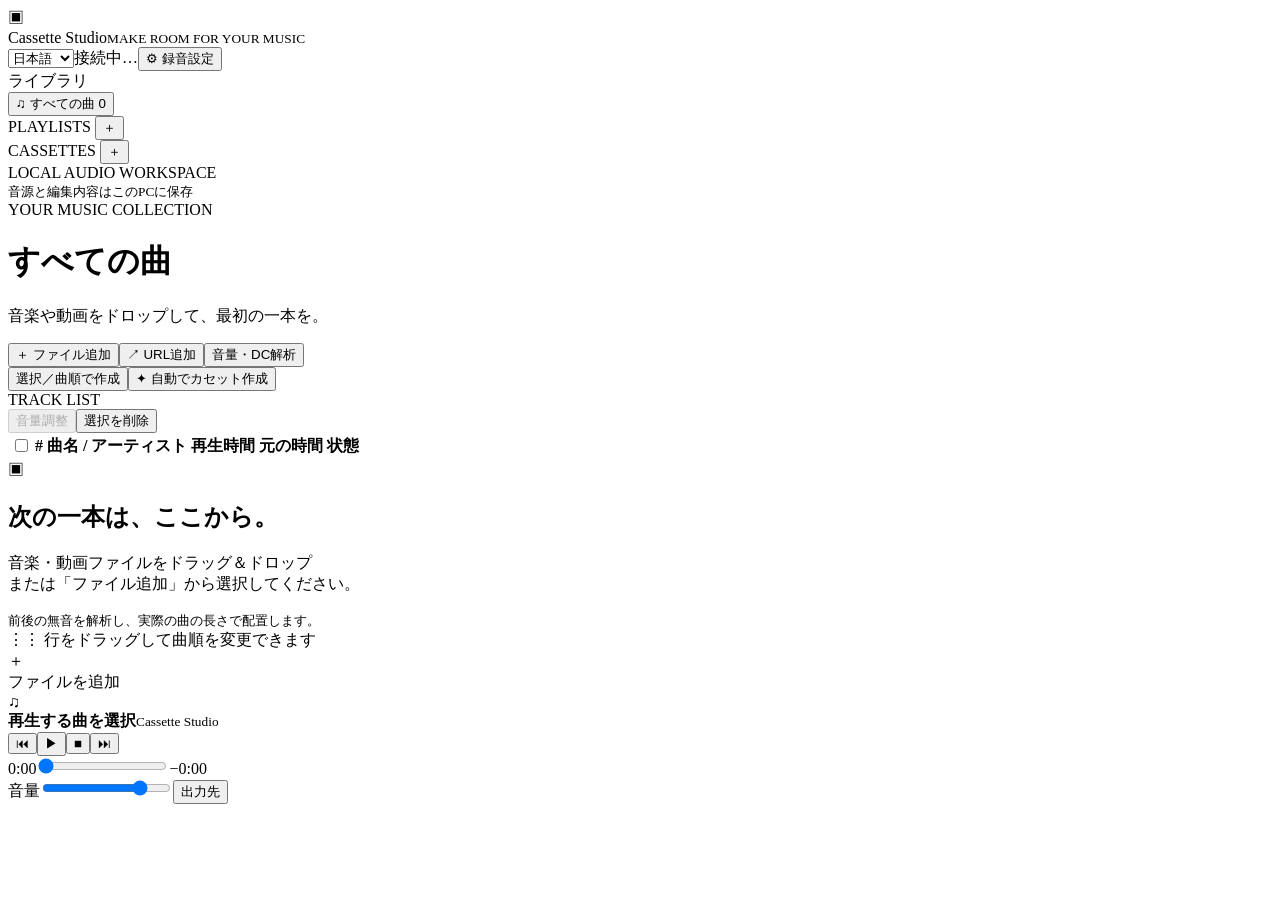
==== web/index.html @ 868dec22 "Add per-channel DC offset analysis and removal for v0.1.1" ====
<!doctype html>
<html lang="ja"><head><meta charset="utf-8"><meta name="viewport" content="width=device-width,initial-scale=1"><title>Cassette Studio</title><link rel="icon" type="image/png" href="/favicon.png"><link rel="stylesheet" href="/style.css"></head>
<body>
<header><div class="brand"><span class="brand-icon">▣</span><div>Cassette Studio<small>MAKE ROOM FOR YOUR MUSIC</small></div></div><div class="header-actions"><select id="language-select" aria-label="Language / 言語" data-i18n-aria-label="Language / 言語"><option value="ja">日本語</option><option value="en">English</option></select><span id="tool-status"><span data-i18n="接続中…">接続中…</span></span><button id="settings-btn"><span data-i18n="⚙ 録音設定">⚙ 録音設定</span></button></div></header>
<div class="workspace">
<aside><div class="aside-heading"><span><span data-i18n="ライブラリ">ライブラリ</span></span></div><button id="all-tracks" class="nav-all"><span data-i18n="♫ すべての曲 ">♫ すべての曲 </span><span id="track-count">0</span></button><div class="section-label">PLAYLISTS <button id="new-playlist" title="プレイリストを作成" data-i18n-title="プレイリストを作成">＋</button></div><div id="playlists"></div><div class="section-label">CASSETTES <button id="new-cassette" title="空のカセットを作成" data-i18n-title="空のカセットを作成">＋</button></div><div id="cassettes"></div><div class="aside-foot"><span class="status-dot"></span> LOCAL AUDIO WORKSPACE<br><small><span data-i18n="音源と編集内容はこのPCに保存">音源と編集内容はこのPCに保存</span></small></div></aside>
<main id="drop-zone"><div class="page-heading"><div><div class="eyebrow" id="collection-type">YOUR MUSIC COLLECTION</div><h1 id="collection-name"><span data-i18n="すべての曲">すべての曲</span></h1><p id="collection-summary"><span data-i18n="音楽や動画をドロップして、最初の一本を。">音楽や動画をドロップして、最初の一本を。</span></p></div><div class="heading-buttons"><button id="rename-btn" hidden><span data-i18n="名前変更">名前変更</span></button><button id="delete-collection" hidden class="danger-text"><span data-i18n="削除">削除</span></button></div></div>
<div class="toolbar"><div><button id="import-btn" class="primary"><span data-i18n="＋ ファイル追加">＋ ファイル追加</span></button><button id="url-btn"><span data-i18n="↗ URL追加">↗ URL追加</span></button><button id="analyze-volume"><span data-i18n="音量・DC解析">音量・DC解析</span></button><button id="add-library" hidden><span data-i18n="ライブラリから追加">ライブラリから追加</span></button></div><div><button id="make-manual"><span data-i18n="選択／曲順で作成">選択／曲順で作成</span></button><button id="make-auto" class="dark"><span data-i18n="✦ 自動でカセット作成">✦ 自動でカセット作成</span></button></div></div>
<input id="file-input" type="file" multiple accept="audio/*,video/*,.flac,.mkv,.aiff,.opus,.ogg,.m4a,.webm" hidden>
<div id="cassette-overview" hidden></div>
<div class="list-heading"><div id="side-tabs" hidden><button data-side="0" class="active">SIDE A</button><button data-side="1">SIDE B</button></div><span id="list-label">TRACK LIST</span><div class="edit-actions"><span id="selection-count"></span><button id="adjust-volume" disabled><span data-i18n="音量調整">音量調整</span></button><button id="edit-entry" hidden><span data-i18n="再生範囲・フェード">再生範囲・フェード</span></button><button id="move-side" hidden><span data-i18n="反対面へ移動">反対面へ移動</span></button><button id="remove-selected"><span data-i18n="選択を削除">選択を削除</span></button></div></div>
<div class="table-wrap"><table><thead><tr><th class="check"><input id="select-all" type="checkbox" aria-label="すべて選択" data-i18n-aria-label="すべて選択"></th><th class="number">#</th><th><span data-i18n="曲名 / アーティスト">曲名 / アーティスト</span></th><th><span data-i18n="再生時間">再生時間</span></th><th><span data-i18n="元の時間">元の時間</span></th><th><span data-i18n="状態">状態</span></th></tr></thead><tbody id="tracks"></tbody></table><div id="empty-state"><div class="drop-cassette">▣</div><h2><span data-i18n="次の一本は、ここから。">次の一本は、ここから。</span></h2><p><span data-i18n="音楽・動画ファイルをドラッグ＆ドロップ">音楽・動画ファイルをドラッグ＆ドロップ</span><br><span data-i18n="または「ファイル追加」から選択してください。">または「ファイル追加」から選択してください。</span></p><small><span data-i18n="前後の無音を解析し、実際の曲の長さで配置します。">前後の無音を解析し、実際の曲の長さで配置します。</span></small></div></div>
<div class="bottom-actions"><span id="edit-help"><span data-i18n="⋮⋮ 行をドラッグして曲順を変更できます">⋮⋮ 行をドラッグして曲順を変更できます</span></span><div><button id="record-btn" hidden><span data-i18n="● デッキ録音用に準備">● デッキ録音用に準備</span></button><button id="export-btn" hidden class="primary"><span data-i18n="↓ A・B面を書き出す">↓ A・B面を書き出す</span></button></div></div><div id="downloads"></div>
<div id="drop-overlay">＋<br><span><span data-i18n="ファイルを追加">ファイルを追加</span></span></div>
</main></div>
<footer class="player"><div class="now-playing"><div class="mini-art">♫</div><div><strong id="playing-title"><span data-i18n="再生する曲を選択">再生する曲を選択</span></strong><small id="playing-detail">Cassette Studio</small></div></div><div class="transport"><div class="transport-buttons"><button id="prev-btn" title="前の曲" data-i18n-title="前の曲">⏮</button><button id="play-btn" class="play" title="再生 / 一時停止" data-i18n-title="再生 / 一時停止">▶</button><button id="stop-btn" title="停止" data-i18n-title="停止">■</button><button id="next-btn" title="次の曲" data-i18n-title="次の曲">⏭</button></div><div class="seek-row"><span id="elapsed">0:00</span><input id="seek" type="range" min="0" max="1000" value="0" aria-label="再生位置" data-i18n-aria-label="再生位置"><span id="remaining">−0:00</span></div></div><div class="volume"><span><span data-i18n="音量">音量</span></span><input id="volume" type="range" min="0" max="1" step="0.01" value="0.8" aria-label="音量" data-i18n-aria-label="音量"><button id="output-btn" title="出力先を選択" data-i18n-title="出力先を選択"><span data-i18n="出力先">出力先</span></button></div></footer>
<audio id="audio" preload="metadata"></audio>
<dialog id="settings-dialog"><form method="dialog"><div class="dialog-heading"><h2><span data-i18n="カセットと録音の設定">カセットと録音の設定</span></h2><button value="cancel" formnovalidate class="icon-btn">✕</button></div><div class="settings-grid"><label><span data-i18n="テープの長さ">テープの長さ</span><select id="tape-preset"><option value="46" data-i18n="C46 · 片面23分">C46 · 片面23分</option><option value="60" selected data-i18n="C60 · 片面30分">C60 · 片面30分</option><option value="74" data-i18n="C74 · 片面37分">C74 · 片面37分</option><option value="80" data-i18n="C80 · 片面40分">C80 · 片面40分</option><option value="90" data-i18n="C90 · 片面45分">C90 · 片面45分</option><option value="120" data-i18n="C120 · 片面60分">C120 · 片面60分</option><option value="custom" data-i18n="カスタム">カスタム</option></select></label><label><span data-i18n="片面の長さ（分）">片面の長さ（分）</span><input id="side-minutes" type="number" min="0.016667" max="120" step="any" value="30"></label><label><span data-i18n="長さの補正（片面あたり・秒）">長さの補正（片面あたり・秒）</span><input id="length-correction" type="number" min="-3600" max="3600" step="0.5" value="0"><small data-i18n="各カセットに保存。＋で延長、−で短縮し、A/B両面に適用します。">各カセットに保存。＋で延長、−で短縮し、A/B両面に適用します。</small></label><label><span data-i18n="曲間の無音（秒）">曲間の無音（秒）</span><input id="gap" type="number" min="0" max="60" step="0.5" value="2"></label><label><span data-i18n="余白に曲を足す基準（秒）">余白に曲を足す基準（秒）</span><input id="fill-threshold" type="number" min="0" max="7200" value="30"></label><label><span data-i18n="フェードイン／アウト（秒）">フェードイン／アウト（秒）</span><input id="fade" type="number" min="0.5" max="60" step="0.5" value="5"></label><label><span data-i18n="A面からB面への引き継ぎ">A面からB面への引き継ぎ</span><select id="continuation"><option value="restart" data-i18n="曲の最初から再生">曲の最初から再生</option><option value="resume" data-i18n="途中からフェードイン">途中からフェードイン</option></select></label><label><span data-i18n="途中再生時の巻き戻し（秒）">途中再生時の巻き戻し（秒）</span><input id="rewind" type="number" min="0" max="60" step="0.5" value="3"></label><label><span data-i18n="無音とみなす音量（dB）">無音とみなす音量（dB）</span><input id="silence-db" type="number" min="-100" max="-10" value="-50"></label><label><span data-i18n="DCオフセット除去">DCオフセット除去</span><select id="remove-dc"><option value="false" data-i18n="OFF（DC補正なし）">OFF（DC補正なし）</option><option value="true" data-i18n="ON（左右別に補正）">ON（左右別に補正）</option></select><small data-i18n="波形の中心ずれを補正します。元ファイルは変更しません。">波形の中心ずれを補正します。元ファイルは変更しません。</small></label><label><span data-i18n="音量統一">音量統一</span><select id="normalize"><option value="false" data-i18n="OFF（手動補正のみ）">OFF（手動補正のみ）</option><option value="true" data-i18n="ON（ラウドネス正規化）">ON（ラウドネス正規化）</option></select></label><label><span data-i18n="目標音量（LUFS）">目標音量（LUFS）</span><input id="target-lufs" type="number" min="-36" max="-8" step="0.1" value="-18"></label><label><span data-i18n="ピーク上限（dBTP）">ピーク上限（dBTP）</span><input id="peak-db" type="number" min="-12" max="-0.1" step="0.1" value="-1"></label><label><span data-i18n="無音の最小継続時間（秒）">無音の最小継続時間（秒）</span><input id="silence-min" type="number" min="0.01" max="10" step="0.01" value="0.2"></label></div><p class="hint"><span data-i18n="音量統一は曲の強弱を保つ一定補正です。ピーク上限に達する曲は目標音量より小さくなる場合があります。曲の途中の無音は保持します。無音設定は新規取り込みに適用。引き継ぎ方式の変更は、カセットを再作成すると反映されます。">音量統一は曲の強弱を保つ一定補正です。ピーク上限に達する曲は目標音量より小さくなる場合があります。曲の途中の無音は保持します。無音設定は新規取り込みに適用。引き継ぎ方式の変更は、カセットを再作成すると反映されます。</span></p><div class="dialog-actions"><button id="reanalyze-btn" type="button"><span data-i18n="既存の音源を再解析">既存の音源を再解析</span></button><button id="save-settings" value="save" class="primary"><span data-i18n="設定を適用">設定を適用</span></button></div></form></dialog>
<dialog id="url-dialog"><form id="url-form"><div class="dialog-heading"><h2><span data-i18n="動画・音楽のURLから追加">動画・音楽のURLから追加</span></h2><button type="button" class="icon-btn" data-close="url-dialog">✕</button></div><label>URL<input id="url-input" type="url" placeholder="https://www.youtube.com/watch?v=…" required></label><p class="hint"><span data-i18n="yt-dlpが対応するサイトから、1件ずつ音声を取り込みます。取得できるコンテンツをご利用ください。サイトや動画によって取り込めない場合があります。">yt-dlpが対応するサイトから、1件ずつ音声を取り込みます。取得できるコンテンツをご利用ください。サイトや動画によって取り込めない場合があります。</span></p><div class="dialog-actions"><button type="submit" class="primary"><span data-i18n="音声を取り込む">音声を取り込む</span></button></div></form></dialog>
<dialog id="picker-dialog"><div class="dialog-heading"><h2><span data-i18n="ライブラリから追加">ライブラリから追加</span></h2><button class="icon-btn" data-close="picker-dialog">✕</button></div><div id="picker-list"></div><div class="dialog-actions"><button id="picker-add" class="primary"><span data-i18n="選択した曲を追加">選択した曲を追加</span></button></div></dialog>
<dialog id="entry-dialog"><form id="entry-form"><div class="dialog-heading"><h2><span data-i18n="再生範囲とフェード">再生範囲とフェード</span></h2><button type="button" class="icon-btn" data-close="entry-dialog">✕</button></div><p class="hint"><span data-i18n="開始位置は、前無音を除いた曲の先頭を0秒とします。">開始位置は、前無音を除いた曲の先頭を0秒とします。</span></p><div class="settings-grid"><label><span data-i18n="開始位置（秒）">開始位置（秒）</span><input id="entry-offset" type="number" min="0" step="any" required></label><label><span data-i18n="再生する長さ（秒）">再生する長さ（秒）</span><input id="entry-duration" type="number" min="0.01" step="any" required></label><label><span data-i18n="フェードイン（秒）">フェードイン（秒）</span><input id="entry-in" type="number" min="0" step="0.5" required></label><label><span data-i18n="フェードアウト（秒）">フェードアウト（秒）</span><input id="entry-out" type="number" min="0" step="0.5" required></label></div><div class="dialog-actions"><button type="submit" class="primary"><span data-i18n="適用">適用</span></button></div></form></dialog>
<dialog id="record-dialog"><div class="dialog-heading"><h2><span data-i18n="デッキ録音の準備">デッキ録音の準備</span></h2><button class="icon-btn" data-close="record-dialog">✕</button></div><p><span data-i18n="PCの音声出力をデッキの録音入力に接続し、録音レベルを調整してください。">PCの音声出力をデッキの録音入力に接続し、録音レベルを調整してください。</span></p><p id="record-detail"></p><p class="hint"><span data-i18n="デッキで録音を開始してから下のボタンを押すと、5秒後に再生します。片面の終了で停止します。">デッキで録音を開始してから下のボタンを押すと、5秒後に再生します。片面の終了で停止します。</span></p><div class="dialog-actions"><button id="record-start" class="primary"><span data-i18n="5秒後に再生開始">5秒後に再生開始</span></button></div></dialog>
<dialog id="gain-dialog"><form id="gain-form"><div class="dialog-heading"><h2><span data-i18n="曲の音量を調整">曲の音量を調整</span></h2><button type="button" class="icon-btn" data-close="gain-dialog">✕</button></div><p id="gain-title"></p><p id="gain-measurement" class="hint"></p><p id="gain-dc-measurement" class="hint"></p><label><span data-i18n="手動補正（dB）">手動補正（dB）</span><input id="manual-gain" type="number" min="-24" max="24" step="0.1" value="0" required></label><p class="hint"><span data-i18n="この音源を使用する全プレイリスト・カセットに適用します。音量統一がONの場合は自動補正に加算し、ピーク上限を超える増幅は抑えます。">この音源を使用する全プレイリスト・カセットに適用します。音量統一がONの場合は自動補正に加算し、ピーク上限を超える増幅は抑えます。</span></p><div class="dialog-actions"><button class="primary" type="submit"><span data-i18n="保存">保存</span></button></div></form></dialog><dialog id="batch-dialog"><div class="dialog-heading"><h2><span data-i18n="用意した空カセットへ自動配置">用意した空カセットへ自動配置</span></h2><button class="icon-btn" data-close="batch-dialog">✕</button></div><p id="batch-source"></p><p class="hint"><span data-i18n="各カセットに保存した録音時間・曲間・フェード設定で、下の一覧順に配置します。ほかのカセットの収録済み曲も除外し、同じ音源を複数のカセットに入れません。A面からB面への引き継ぎは継続として扱います。">各カセットに保存した録音時間・曲間・フェード設定で、下の一覧順に配置します。ほかのカセットの収録済み曲も除外し、同じ音源を複数のカセットに入れません。A面からB面への引き継ぎは継続として扱います。</span></p><div id="batch-targets"></div><div class="dialog-actions"><button id="batch-start" class="primary"><span data-i18n="選択したカセットへ配置">選択したカセットへ配置</span></button></div></dialog>
<div id="busy" hidden><div class="spinner"></div><span id="busy-label"></span></div><div id="toast" role="status" hidden></div>
<dialog id="name-dialog"><form method="dialog"><div class="dialog-heading"><h2 id="name-prompt"></h2><button value="cancel" formnovalidate class="icon-btn">✕</button></div><label><span data-i18n="名前">名前</span><input id="name-value" maxlength="100" required></label><div class="dialog-actions"><button value="cancel" formnovalidate><span data-i18n="キャンセル">キャンセル</span></button><button value="ok" class="primary">OK</button></div></form></dialog><dialog id="confirm-dialog"><form method="dialog"><p id="confirm-message"></p><div class="dialog-actions"><button value="cancel"><span data-i18n="キャンセル">キャンセル</span></button><button value="ok" class="primary">OK</button></div></form></dialog><script src="/i18n.js"></script><script src="/app.js"></script></body></html>
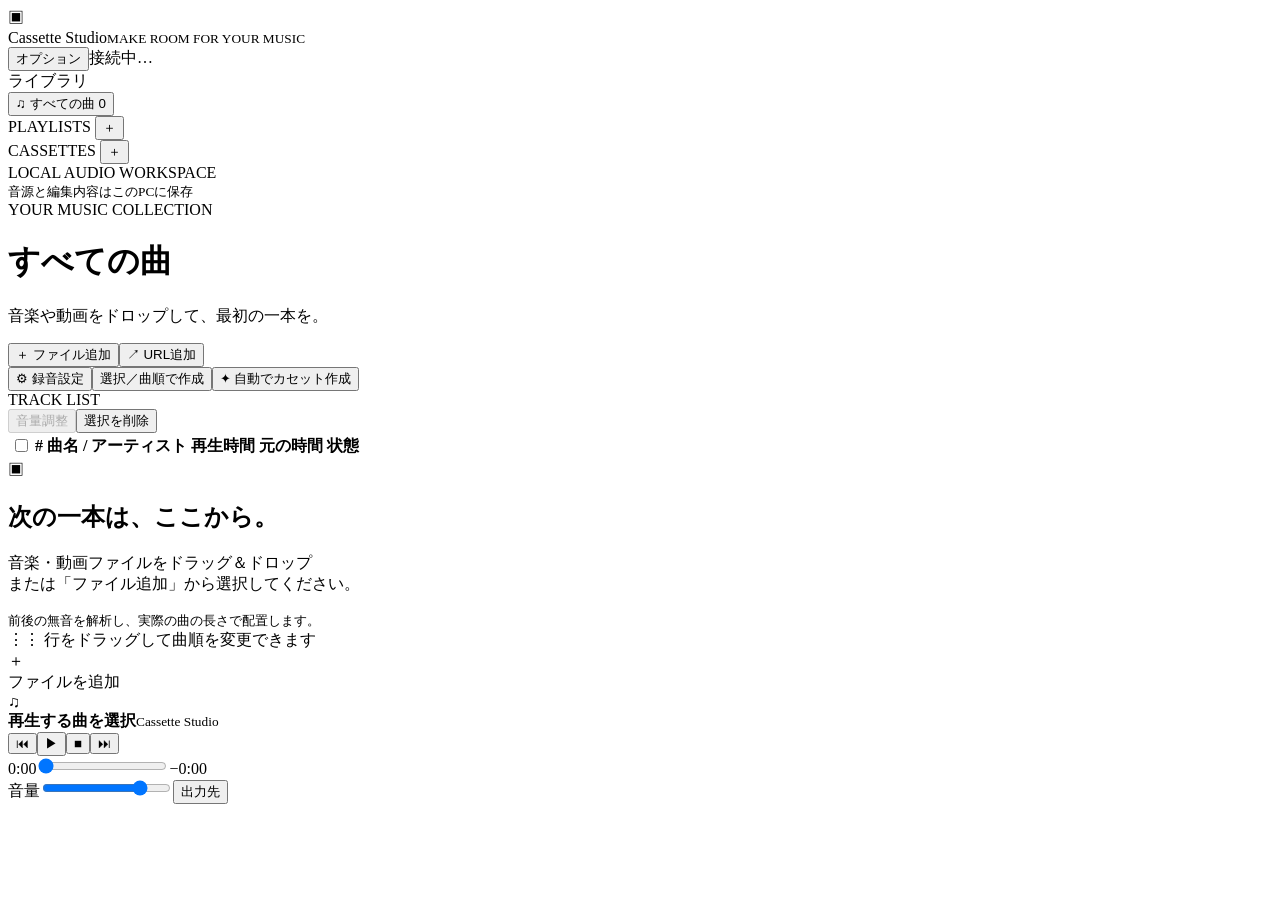
==== commit f1c6f8c7: "Add recording setup tools and auto fit with updated bilingual guides" ====
--- a/web/index.html
+++ b/web/index.html
@@ -1,11 +1,11 @@
 <!doctype html>
 <html lang="ja"><head><meta charset="utf-8"><meta name="viewport" content="width=device-width,initial-scale=1"><title>Cassette Studio</title><link rel="icon" type="image/png" href="/favicon.png"><link rel="stylesheet" href="/style.css"></head>
 <body>
-<header><div class="brand"><span class="brand-icon">▣</span><div>Cassette Studio<small>MAKE ROOM FOR YOUR MUSIC</small></div></div><div class="header-actions"><select id="language-select" aria-label="Language / 言語" data-i18n-aria-label="Language / 言語"><option value="ja">日本語</option><option value="en">English</option></select><span id="tool-status"><span data-i18n="接続中…">接続中…</span></span><button id="settings-btn"><span data-i18n="⚙ 録音設定">⚙ 録音設定</span></button></div></header>
+<header><div class="brand"><span class="brand-icon">▣</span><div>Cassette Studio<small>MAKE ROOM FOR YOUR MUSIC</small></div></div><div class="header-actions"><button id="options-btn" data-i18n="オプション">オプション</button><span id="tool-status"><span data-i18n="接続中…">接続中…</span></span></div></header>
 <div class="workspace">
 <aside><div class="aside-heading"><span><span data-i18n="ライブラリ">ライブラリ</span></span></div><button id="all-tracks" class="nav-all"><span data-i18n="♫ すべての曲 ">♫ すべての曲 </span><span id="track-count">0</span></button><div class="section-label">PLAYLISTS <button id="new-playlist" title="プレイリストを作成" data-i18n-title="プレイリストを作成">＋</button></div><div id="playlists"></div><div class="section-label">CASSETTES <button id="new-cassette" title="空のカセットを作成" data-i18n-title="空のカセットを作成">＋</button></div><div id="cassettes"></div><div class="aside-foot"><span class="status-dot"></span> LOCAL AUDIO WORKSPACE<br><small><span data-i18n="音源と編集内容はこのPCに保存">音源と編集内容はこのPCに保存</span></small></div></aside>
 <main id="drop-zone"><div class="page-heading"><div><div class="eyebrow" id="collection-type">YOUR MUSIC COLLECTION</div><h1 id="collection-name"><span data-i18n="すべての曲">すべての曲</span></h1><p id="collection-summary"><span data-i18n="音楽や動画をドロップして、最初の一本を。">音楽や動画をドロップして、最初の一本を。</span></p></div><div class="heading-buttons"><button id="rename-btn" hidden><span data-i18n="名前変更">名前変更</span></button><button id="delete-collection" hidden class="danger-text"><span data-i18n="削除">削除</span></button></div></div>
-<div class="toolbar"><div><button id="import-btn" class="primary"><span data-i18n="＋ ファイル追加">＋ ファイル追加</span></button><button id="url-btn"><span data-i18n="↗ URL追加">↗ URL追加</span></button><button id="analyze-volume"><span data-i18n="音量・DC解析">音量・DC解析</span></button><button id="add-library" hidden><span data-i18n="ライブラリから追加">ライブラリから追加</span></button></div><div><button id="make-manual"><span data-i18n="選択／曲順で作成">選択／曲順で作成</span></button><button id="make-auto" class="dark"><span data-i18n="✦ 自動でカセット作成">✦ 自動でカセット作成</span></button></div></div>
+<div class="toolbar"><div><button id="import-btn" class="primary"><span data-i18n="＋ ファイル追加">＋ ファイル追加</span></button><button id="url-btn"><span data-i18n="↗ URL追加">↗ URL追加</span></button><button id="add-library" hidden><span data-i18n="ライブラリから追加">ライブラリから追加</span></button></div><div><button id="settings-btn"><span data-i18n="⚙ 録音設定">⚙ 録音設定</span></button><button id="make-manual"><span data-i18n="選択／曲順で作成">選択／曲順で作成</span></button><button id="make-auto" class="dark"><span data-i18n="✦ 自動でカセット作成">✦ 自動でカセット作成</span></button></div></div>
 <input id="file-input" type="file" multiple accept="audio/*,video/*,.flac,.mkv,.aiff,.opus,.ogg,.m4a,.webm" hidden>
 <div id="cassette-overview" hidden></div>
 <div class="list-heading"><div id="side-tabs" hidden><button data-side="0" class="active">SIDE A</button><button data-side="1">SIDE B</button></div><span id="list-label">TRACK LIST</span><div class="edit-actions"><span id="selection-count"></span><button id="adjust-volume" disabled><span data-i18n="音量調整">音量調整</span></button><button id="edit-entry" hidden><span data-i18n="再生範囲・フェード">再生範囲・フェード</span></button><button id="move-side" hidden><span data-i18n="反対面へ移動">反対面へ移動</span></button><button id="remove-selected"><span data-i18n="選択を削除">選択を削除</span></button></div></div>
@@ -15,11 +15,13 @@
 </main></div>
 <footer class="player"><div class="now-playing"><div class="mini-art">♫</div><div><strong id="playing-title"><span data-i18n="再生する曲を選択">再生する曲を選択</span></strong><small id="playing-detail">Cassette Studio</small></div></div><div class="transport"><div class="transport-buttons"><button id="prev-btn" title="前の曲" data-i18n-title="前の曲">⏮</button><button id="play-btn" class="play" title="再生 / 一時停止" data-i18n-title="再生 / 一時停止">▶</button><button id="stop-btn" title="停止" data-i18n-title="停止">■</button><button id="next-btn" title="次の曲" data-i18n-title="次の曲">⏭</button></div><div class="seek-row"><span id="elapsed">0:00</span><input id="seek" type="range" min="0" max="1000" value="0" aria-label="再生位置" data-i18n-aria-label="再生位置"><span id="remaining">−0:00</span></div></div><div class="volume"><span><span data-i18n="音量">音量</span></span><input id="volume" type="range" min="0" max="1" step="0.01" value="0.8" aria-label="音量" data-i18n-aria-label="音量"><button id="output-btn" title="出力先を選択" data-i18n-title="出力先を選択"><span data-i18n="出力先">出力先</span></button></div></footer>
 <audio id="audio" preload="metadata"></audio>
-<dialog id="settings-dialog"><form method="dialog"><div class="dialog-heading"><h2><span data-i18n="カセットと録音の設定">カセットと録音の設定</span></h2><button value="cancel" formnovalidate class="icon-btn">✕</button></div><div class="settings-grid"><label><span data-i18n="テープの長さ">テープの長さ</span><select id="tape-preset"><option value="46" data-i18n="C46 · 片面23分">C46 · 片面23分</option><option value="60" selected data-i18n="C60 · 片面30分">C60 · 片面30分</option><option value="74" data-i18n="C74 · 片面37分">C74 · 片面37分</option><option value="80" data-i18n="C80 · 片面40分">C80 · 片面40分</option><option value="90" data-i18n="C90 · 片面45分">C90 · 片面45分</option><option value="120" data-i18n="C120 · 片面60分">C120 · 片面60分</option><option value="custom" data-i18n="カスタム">カスタム</option></select></label><label><span data-i18n="片面の長さ（分）">片面の長さ（分）</span><input id="side-minutes" type="number" min="0.016667" max="120" step="any" value="30"></label><label><span data-i18n="長さの補正（片面あたり・秒）">長さの補正（片面あたり・秒）</span><input id="length-correction" type="number" min="-3600" max="3600" step="0.5" value="0"><small data-i18n="各カセットに保存。＋で延長、−で短縮し、A/B両面に適用します。">各カセットに保存。＋で延長、−で短縮し、A/B両面に適用します。</small></label><label><span data-i18n="曲間の無音（秒）">曲間の無音（秒）</span><input id="gap" type="number" min="0" max="60" step="0.5" value="2"></label><label><span data-i18n="余白に曲を足す基準（秒）">余白に曲を足す基準（秒）</span><input id="fill-threshold" type="number" min="0" max="7200" value="30"></label><label><span data-i18n="フェードイン／アウト（秒）">フェードイン／アウト（秒）</span><input id="fade" type="number" min="0.5" max="60" step="0.5" value="5"></label><label><span data-i18n="A面からB面への引き継ぎ">A面からB面への引き継ぎ</span><select id="continuation"><option value="restart" data-i18n="曲の最初から再生">曲の最初から再生</option><option value="resume" data-i18n="途中からフェードイン">途中からフェードイン</option></select></label><label><span data-i18n="途中再生時の巻き戻し（秒）">途中再生時の巻き戻し（秒）</span><input id="rewind" type="number" min="0" max="60" step="0.5" value="3"></label><label><span data-i18n="無音とみなす音量（dB）">無音とみなす音量（dB）</span><input id="silence-db" type="number" min="-100" max="-10" value="-50"></label><label><span data-i18n="DCオフセット除去">DCオフセット除去</span><select id="remove-dc"><option value="false" data-i18n="OFF（DC補正なし）">OFF（DC補正なし）</option><option value="true" data-i18n="ON（左右別に補正）">ON（左右別に補正）</option></select><small data-i18n="波形の中心ずれを補正します。元ファイルは変更しません。">波形の中心ずれを補正します。元ファイルは変更しません。</small></label><label><span data-i18n="音量統一">音量統一</span><select id="normalize"><option value="false" data-i18n="OFF（手動補正のみ）">OFF（手動補正のみ）</option><option value="true" data-i18n="ON（ラウドネス正規化）">ON（ラウドネス正規化）</option></select></label><label><span data-i18n="目標音量（LUFS）">目標音量（LUFS）</span><input id="target-lufs" type="number" min="-36" max="-8" step="0.1" value="-18"></label><label><span data-i18n="ピーク上限（dBTP）">ピーク上限（dBTP）</span><input id="peak-db" type="number" min="-12" max="-0.1" step="0.1" value="-1"></label><label><span data-i18n="無音の最小継続時間（秒）">無音の最小継続時間（秒）</span><input id="silence-min" type="number" min="0.01" max="10" step="0.01" value="0.2"></label></div><p class="hint"><span data-i18n="音量統一は曲の強弱を保つ一定補正です。ピーク上限に達する曲は目標音量より小さくなる場合があります。曲の途中の無音は保持します。無音設定は新規取り込みに適用。引き継ぎ方式の変更は、カセットを再作成すると反映されます。">音量統一は曲の強弱を保つ一定補正です。ピーク上限に達する曲は目標音量より小さくなる場合があります。曲の途中の無音は保持します。無音設定は新規取り込みに適用。引き継ぎ方式の変更は、カセットを再作成すると反映されます。</span></p><div class="dialog-actions"><button id="reanalyze-btn" type="button"><span data-i18n="既存の音源を再解析">既存の音源を再解析</span></button><button id="save-settings" value="save" class="primary"><span data-i18n="設定を適用">設定を適用</span></button></div></form></dialog>
+<dialog id="options-dialog"><div class="dialog-heading"><h2 data-i18n="オプション">オプション</h2><button class="icon-btn" data-close="options-dialog" aria-label="閉じる" data-i18n-aria-label="閉じる">✕</button></div><div class="option-row"><div><button id="tone-open"><span data-i18n="基準音">基準音</span></button></div><p data-i18n="デッキの録音レベルを合わせるための音を出します。">デッキの録音レベルを合わせるための音を出します。</p></div><div class="option-row"><div><button id="analyze-volume"><span data-i18n="音量・DC解析">音量・DC解析</span></button></div><p data-i18n="選択した曲を解析します。未選択なら表示中の曲が対象です。再生範囲は変わりません。">選択した曲を解析します。未選択なら表示中の曲が対象です。再生範囲は変わりません。</p></div><div class="option-row"><div><button id="reanalyze-btn" type="button"><span data-i18n="ライブラリ全曲の無音を再解析">ライブラリ全曲の無音を再解析</span></button></div><p data-i18n="現在の録音・取り込み設定で、全音源の前後の無音と再生範囲を更新します。曲入りのカセットがある場合は実行できません。">現在の録音・取り込み設定で、全音源の前後の無音と再生範囲を更新します。曲入りのカセットがある場合は実行できません。</p></div><div class="option-row"><div><select id="language-select" aria-label="Language / 言語" data-i18n-aria-label="Language / 言語"><option value="ja">日本語</option><option value="en">English</option></select></div><p data-i18n="画面の表示言語を選びます。初回は動作環境に合わせて自動選択します。">画面の表示言語を選びます。初回は動作環境に合わせて自動選択します。</p></div></dialog>
+<dialog id="settings-dialog"><form method="dialog"><div class="dialog-heading"><h2><span data-i18n="カセットと録音の設定">カセットと録音の設定</span></h2><button value="cancel" formnovalidate class="icon-btn">✕</button></div><div class="settings-grid"><label><span data-i18n="テープの長さ">テープの長さ</span><select id="tape-preset"><option value="46" data-i18n="C46 · 片面23分">C46 · 片面23分</option><option value="60" selected data-i18n="C60 · 片面30分">C60 · 片面30分</option><option value="74" data-i18n="C74 · 片面37分">C74 · 片面37分</option><option value="80" data-i18n="C80 · 片面40分">C80 · 片面40分</option><option value="90" data-i18n="C90 · 片面45分">C90 · 片面45分</option><option value="120" data-i18n="C120 · 片面60分">C120 · 片面60分</option><option value="custom" data-i18n="カスタム">カスタム</option></select></label><label><span data-i18n="片面の長さ（分）">片面の長さ（分）</span><input id="side-minutes" type="number" min="0.016667" max="120" step="any" value="30"></label><label><span data-i18n="長さの補正（片面あたり・秒）">長さの補正（片面あたり・秒）</span><input id="length-correction" type="number" min="-3600" max="3600" step="0.5" value="0"><small data-i18n="各カセットに保存。＋で延長、−で短縮し、A/B両面に適用します。">各カセットに保存。＋で延長、−で短縮し、A/B両面に適用します。</small></label><label><span data-i18n="曲間の無音（秒）">曲間の無音（秒）</span><input id="gap" type="number" min="0" max="60" step="0.5" value="2"></label><label><span data-i18n="余白に曲を足す基準（秒）">余白に曲を足す基準（秒）</span><input id="fill-threshold" type="number" min="0" max="7200" value="30"></label><label><span data-i18n="フェードイン／アウト（秒）">フェードイン／アウト（秒）</span><input id="fade" type="number" min="0.5" max="60" step="0.5" value="5"></label><label><span data-i18n="A面からB面への引き継ぎ">A面からB面への引き継ぎ</span><select id="continuation"><option value="restart" data-i18n="曲の最初から再生">曲の最初から再生</option><option value="resume" data-i18n="途中からフェードイン">途中からフェードイン</option></select></label><label><span data-i18n="途中再生時の巻き戻し（秒）">途中再生時の巻き戻し（秒）</span><input id="rewind" type="number" min="0" max="60" step="0.5" value="3"></label><label><span data-i18n="無音とみなす音量（dB）">無音とみなす音量（dB）</span><input id="silence-db" type="number" min="-100" max="-10" value="-50"></label><label><span data-i18n="DCオフセット除去">DCオフセット除去</span><select id="remove-dc"><option value="false" data-i18n="OFF（DC補正なし）">OFF（DC補正なし）</option><option value="true" data-i18n="ON（左右別に補正）">ON（左右別に補正）</option></select><small data-i18n="波形の中心ずれを補正します。元ファイルは変更しません。">波形の中心ずれを補正します。元ファイルは変更しません。</small></label><label><span data-i18n="音量統一">音量統一</span><select id="normalize"><option value="false" data-i18n="OFF（手動補正のみ）">OFF（手動補正のみ）</option><option value="true" data-i18n="ON（ラウドネス正規化）">ON（ラウドネス正規化）</option></select></label><label><span data-i18n="目標音量（LUFS）">目標音量（LUFS）</span><input id="target-lufs" type="number" min="-36" max="-8" step="0.1" value="-18"></label><label><span data-i18n="ピーク上限（dBTP）">ピーク上限（dBTP）</span><input id="peak-db" type="number" min="-12" max="-0.1" step="0.1" value="-1"></label><label><span data-i18n="無音の最小継続時間（秒）">無音の最小継続時間（秒）</span><input id="silence-min" type="number" min="0.01" max="10" step="0.01" value="0.2"></label></div><p class="hint"><span data-i18n="音量統一は曲の強弱を保つ一定補正です。ピーク上限に達する曲は目標音量より小さくなる場合があります。曲の途中の無音は保持します。無音設定は新規取り込みに適用。引き継ぎ方式の変更は、カセットを再作成すると反映されます。">音量統一は曲の強弱を保つ一定補正です。ピーク上限に達する曲は目標音量より小さくなる場合があります。曲の途中の無音は保持します。無音設定は新規取り込みに適用。引き継ぎ方式の変更は、カセットを再作成すると反映されます。</span></p><div class="dialog-actions"><button id="save-settings" value="save" class="primary"><span data-i18n="設定を適用">設定を適用</span></button></div></form></dialog>
 <dialog id="url-dialog"><form id="url-form"><div class="dialog-heading"><h2><span data-i18n="動画・音楽のURLから追加">動画・音楽のURLから追加</span></h2><button type="button" class="icon-btn" data-close="url-dialog">✕</button></div><label>URL<input id="url-input" type="url" placeholder="https://www.youtube.com/watch?v=…" required></label><p class="hint"><span data-i18n="yt-dlpが対応するサイトから、1件ずつ音声を取り込みます。取得できるコンテンツをご利用ください。サイトや動画によって取り込めない場合があります。">yt-dlpが対応するサイトから、1件ずつ音声を取り込みます。取得できるコンテンツをご利用ください。サイトや動画によって取り込めない場合があります。</span></p><div class="dialog-actions"><button type="submit" class="primary"><span data-i18n="音声を取り込む">音声を取り込む</span></button></div></form></dialog>
 <dialog id="picker-dialog"><div class="dialog-heading"><h2><span data-i18n="ライブラリから追加">ライブラリから追加</span></h2><button class="icon-btn" data-close="picker-dialog">✕</button></div><div id="picker-list"></div><div class="dialog-actions"><button id="picker-add" class="primary"><span data-i18n="選択した曲を追加">選択した曲を追加</span></button></div></dialog>
-<dialog id="entry-dialog"><form id="entry-form"><div class="dialog-heading"><h2><span data-i18n="再生範囲とフェード">再生範囲とフェード</span></h2><button type="button" class="icon-btn" data-close="entry-dialog">✕</button></div><p class="hint"><span data-i18n="開始位置は、前無音を除いた曲の先頭を0秒とします。">開始位置は、前無音を除いた曲の先頭を0秒とします。</span></p><div class="settings-grid"><label><span data-i18n="開始位置（秒）">開始位置（秒）</span><input id="entry-offset" type="number" min="0" step="any" required></label><label><span data-i18n="再生する長さ（秒）">再生する長さ（秒）</span><input id="entry-duration" type="number" min="0.01" step="any" required></label><label><span data-i18n="フェードイン（秒）">フェードイン（秒）</span><input id="entry-in" type="number" min="0" step="0.5" required></label><label><span data-i18n="フェードアウト（秒）">フェードアウト（秒）</span><input id="entry-out" type="number" min="0" step="0.5" required></label></div><div class="dialog-actions"><button type="submit" class="primary"><span data-i18n="適用">適用</span></button></div></form></dialog>
+<dialog id="entry-dialog"><form id="entry-form"><div class="dialog-heading"><h2><span data-i18n="再生範囲とフェード">再生範囲とフェード</span></h2><button type="button" class="icon-btn" data-close="entry-dialog">✕</button></div><p class="hint"><span data-i18n="開始位置は、前無音を除いた曲の先頭を0秒とします。">開始位置は、前無音を除いた曲の先頭を0秒とします。</span></p><div class="settings-grid"><label><span data-i18n="開始位置（秒）">開始位置（秒）</span><input id="entry-offset" type="number" min="0" step="any" required></label><label><span data-i18n="再生する長さ（秒）">再生する長さ（秒）</span><input id="entry-duration" type="number" min="0.1" step="0.1" required></label><label><span data-i18n="フェードイン（秒）">フェードイン（秒）</span><input id="entry-in" type="number" min="0" step="0.5" required></label><label><span data-i18n="フェードアウト（秒）">フェードアウト（秒）</span><input id="entry-out" type="number" min="0" step="0.5" required></label></div><p class="hint" data-i18n="自動設定は開始位置以降を面の残り時間に合わせます。収まる場合はフェードを解除し、はみ出る場合は録音設定の長さで末尾をフェードアウトします。">自動設定は開始位置以降を面の残り時間に合わせます。収まる場合はフェードを解除し、はみ出る場合は録音設定の長さで末尾をフェードアウトします。</p><div class="dialog-actions"><button id="entry-auto" type="button" data-i18n="自動設定">自動設定</button><button type="submit" class="primary"><span data-i18n="適用">適用</span></button></div></form></dialog>
 <dialog id="record-dialog"><div class="dialog-heading"><h2><span data-i18n="デッキ録音の準備">デッキ録音の準備</span></h2><button class="icon-btn" data-close="record-dialog">✕</button></div><p><span data-i18n="PCの音声出力をデッキの録音入力に接続し、録音レベルを調整してください。">PCの音声出力をデッキの録音入力に接続し、録音レベルを調整してください。</span></p><p id="record-detail"></p><p class="hint"><span data-i18n="デッキで録音を開始してから下のボタンを押すと、5秒後に再生します。片面の終了で停止します。">デッキで録音を開始してから下のボタンを押すと、5秒後に再生します。片面の終了で停止します。</span></p><div class="dialog-actions"><button id="record-start" class="primary"><span data-i18n="5秒後に再生開始">5秒後に再生開始</span></button></div></dialog>
 <dialog id="gain-dialog"><form id="gain-form"><div class="dialog-heading"><h2><span data-i18n="曲の音量を調整">曲の音量を調整</span></h2><button type="button" class="icon-btn" data-close="gain-dialog">✕</button></div><p id="gain-title"></p><p id="gain-measurement" class="hint"></p><p id="gain-dc-measurement" class="hint"></p><label><span data-i18n="手動補正（dB）">手動補正（dB）</span><input id="manual-gain" type="number" min="-24" max="24" step="0.1" value="0" required></label><p class="hint"><span data-i18n="この音源を使用する全プレイリスト・カセットに適用します。音量統一がONの場合は自動補正に加算し、ピーク上限を超える増幅は抑えます。">この音源を使用する全プレイリスト・カセットに適用します。音量統一がONの場合は自動補正に加算し、ピーク上限を超える増幅は抑えます。</span></p><div class="dialog-actions"><button class="primary" type="submit"><span data-i18n="保存">保存</span></button></div></form></dialog><dialog id="batch-dialog"><div class="dialog-heading"><h2><span data-i18n="用意した空カセットへ自動配置">用意した空カセットへ自動配置</span></h2><button class="icon-btn" data-close="batch-dialog">✕</button></div><p id="batch-source"></p><p class="hint"><span data-i18n="各カセットに保存した録音時間・曲間・フェード設定で、下の一覧順に配置します。ほかのカセットの収録済み曲も除外し、同じ音源を複数のカセットに入れません。A面からB面への引き継ぎは継続として扱います。">各カセットに保存した録音時間・曲間・フェード設定で、下の一覧順に配置します。ほかのカセットの収録済み曲も除外し、同じ音源を複数のカセットに入れません。A面からB面への引き継ぎは継続として扱います。</span></p><div id="batch-targets"></div><div class="dialog-actions"><button id="batch-start" class="primary"><span data-i18n="選択したカセットへ配置">選択したカセットへ配置</span></button></div></dialog>
+<dialog id="tone-dialog"><div class="dialog-heading"><h2 data-i18n="録音レベル合わせ">録音レベル合わせ</h2><button class="icon-btn" data-close="tone-dialog">✕</button></div><p data-i18n="基準音を出し、デッキの録音レベルを0 dBに合わせてください。調整後はPCの音量とデッキの録音レベルを変えずに録音します。">基準音を出し、デッキの録音レベルを0 dBに合わせてください。調整後はPCの音量とデッキの録音レベルを変えずに録音します。</p><div class="settings-grid"><label><span data-i18n="周波数">周波数</span><select id="tone-frequency"><option value="400">400 Hz</option><option value="1000">1,000 Hz</option></select></label><label><span data-i18n="出力レベル（dBFS・ピーク）">出力レベル（dBFS・ピーク）</span><input id="tone-level" type="number" min="-30" max="-3" step="1" value="-12"></label></div><p class="hint" data-i18n="音楽と同じ出力先・再生音量を使用します。60秒で自動停止します。">音楽と同じ出力先・再生音量を使用します。60秒で自動停止します。</p><p class="hint" data-i18n="ここでのdBFSはデジタル音声の大きさです。デッキの0 dBとは別の基準で、曲のピークが必ず0 dBになる設定ではありません。Dolbyの校正機能ではありません。">ここでのdBFSはデジタル音声の大きさです。デッキの0 dBとは別の基準で、曲のピークが必ず0 dBになる設定ではありません。Dolbyの校正機能ではありません。</p><p id="tone-status" role="status" data-i18n="停止中">停止中</p><div class="dialog-actions"><button id="tone-stop" disabled data-i18n="停止">停止</button><button id="tone-start" class="primary" data-i18n="基準音を出す">基準音を出す</button></div></dialog>
 <div id="busy" hidden><div class="spinner"></div><span id="busy-label"></span></div><div id="toast" role="status" hidden></div>
-<dialog id="name-dialog"><form method="dialog"><div class="dialog-heading"><h2 id="name-prompt"></h2><button value="cancel" formnovalidate class="icon-btn">✕</button></div><label><span data-i18n="名前">名前</span><input id="name-value" maxlength="100" required></label><div class="dialog-actions"><button value="cancel" formnovalidate><span data-i18n="キャンセル">キャンセル</span></button><button value="ok" class="primary">OK</button></div></form></dialog><dialog id="confirm-dialog"><form method="dialog"><p id="confirm-message"></p><div class="dialog-actions"><button value="cancel"><span data-i18n="キャンセル">キャンセル</span></button><button value="ok" class="primary">OK</button></div></form></dialog><script src="/i18n.js"></script><script src="/app.js"></script></body></html>
+<dialog id="name-dialog"><form method="dialog"><div class="dialog-heading"><h2 id="name-prompt"></h2><button value="cancel" formnovalidate class="icon-btn">✕</button></div><label><span data-i18n="名前">名前</span><input id="name-value" maxlength="100" required></label><div class="dialog-actions"><button value="cancel" formnovalidate><span data-i18n="キャンセル">キャンセル</span></button><button value="ok" class="primary">OK</button></div></form></dialog><dialog id="confirm-dialog"><form method="dialog"><p id="confirm-message"></p><div class="dialog-actions"><button value="cancel"><span data-i18n="キャンセル">キャンセル</span></button><button value="ok" class="primary">OK</button></div></form></dialog><script src="/i18n.js"></script><script src="/app.js"></script><script src="/reference-tone.js"></script></body></html>
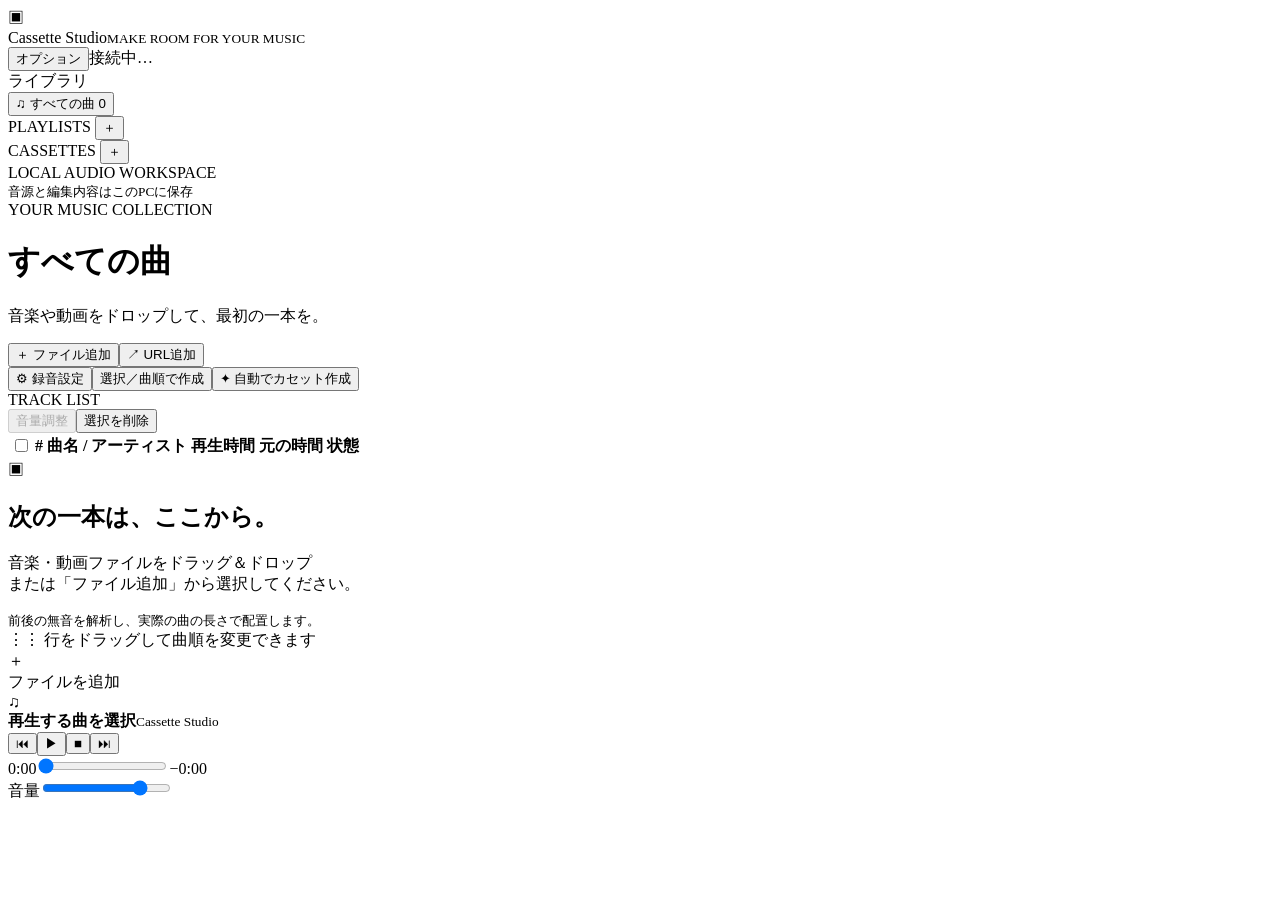
==== commit 5d68d1e6: "Release 0.1.3 with DAT WAV formats, side lead-in and modular source" ====
--- a/web/index.html
+++ b/web/index.html
@@ -1,27 +1,827 @@
 <!doctype html>
-<html lang="ja"><head><meta charset="utf-8"><meta name="viewport" content="width=device-width,initial-scale=1"><title>Cassette Studio</title><link rel="icon" type="image/png" href="/favicon.png"><link rel="stylesheet" href="/style.css"></head>
-<body>
-<header><div class="brand"><span class="brand-icon">▣</span><div>Cassette Studio<small>MAKE ROOM FOR YOUR MUSIC</small></div></div><div class="header-actions"><button id="options-btn" data-i18n="オプション">オプション</button><span id="tool-status"><span data-i18n="接続中…">接続中…</span></span></div></header>
-<div class="workspace">
-<aside><div class="aside-heading"><span><span data-i18n="ライブラリ">ライブラリ</span></span></div><button id="all-tracks" class="nav-all"><span data-i18n="♫ すべての曲 ">♫ すべての曲 </span><span id="track-count">0</span></button><div class="section-label">PLAYLISTS <button id="new-playlist" title="プレイリストを作成" data-i18n-title="プレイリストを作成">＋</button></div><div id="playlists"></div><div class="section-label">CASSETTES <button id="new-cassette" title="空のカセットを作成" data-i18n-title="空のカセットを作成">＋</button></div><div id="cassettes"></div><div class="aside-foot"><span class="status-dot"></span> LOCAL AUDIO WORKSPACE<br><small><span data-i18n="音源と編集内容はこのPCに保存">音源と編集内容はこのPCに保存</span></small></div></aside>
-<main id="drop-zone"><div class="page-heading"><div><div class="eyebrow" id="collection-type">YOUR MUSIC COLLECTION</div><h1 id="collection-name"><span data-i18n="すべての曲">すべての曲</span></h1><p id="collection-summary"><span data-i18n="音楽や動画をドロップして、最初の一本を。">音楽や動画をドロップして、最初の一本を。</span></p></div><div class="heading-buttons"><button id="rename-btn" hidden><span data-i18n="名前変更">名前変更</span></button><button id="delete-collection" hidden class="danger-text"><span data-i18n="削除">削除</span></button></div></div>
-<div class="toolbar"><div><button id="import-btn" class="primary"><span data-i18n="＋ ファイル追加">＋ ファイル追加</span></button><button id="url-btn"><span data-i18n="↗ URL追加">↗ URL追加</span></button><button id="add-library" hidden><span data-i18n="ライブラリから追加">ライブラリから追加</span></button></div><div><button id="settings-btn"><span data-i18n="⚙ 録音設定">⚙ 録音設定</span></button><button id="make-manual"><span data-i18n="選択／曲順で作成">選択／曲順で作成</span></button><button id="make-auto" class="dark"><span data-i18n="✦ 自動でカセット作成">✦ 自動でカセット作成</span></button></div></div>
-<input id="file-input" type="file" multiple accept="audio/*,video/*,.flac,.mkv,.aiff,.opus,.ogg,.m4a,.webm" hidden>
-<div id="cassette-overview" hidden></div>
-<div class="list-heading"><div id="side-tabs" hidden><button data-side="0" class="active">SIDE A</button><button data-side="1">SIDE B</button></div><span id="list-label">TRACK LIST</span><div class="edit-actions"><span id="selection-count"></span><button id="adjust-volume" disabled><span data-i18n="音量調整">音量調整</span></button><button id="edit-entry" hidden><span data-i18n="再生範囲・フェード">再生範囲・フェード</span></button><button id="move-side" hidden><span data-i18n="反対面へ移動">反対面へ移動</span></button><button id="remove-selected"><span data-i18n="選択を削除">選択を削除</span></button></div></div>
-<div class="table-wrap"><table><thead><tr><th class="check"><input id="select-all" type="checkbox" aria-label="すべて選択" data-i18n-aria-label="すべて選択"></th><th class="number">#</th><th><span data-i18n="曲名 / アーティスト">曲名 / アーティスト</span></th><th><span data-i18n="再生時間">再生時間</span></th><th><span data-i18n="元の時間">元の時間</span></th><th><span data-i18n="状態">状態</span></th></tr></thead><tbody id="tracks"></tbody></table><div id="empty-state"><div class="drop-cassette">▣</div><h2><span data-i18n="次の一本は、ここから。">次の一本は、ここから。</span></h2><p><span data-i18n="音楽・動画ファイルをドラッグ＆ドロップ">音楽・動画ファイルをドラッグ＆ドロップ</span><br><span data-i18n="または「ファイル追加」から選択してください。">または「ファイル追加」から選択してください。</span></p><small><span data-i18n="前後の無音を解析し、実際の曲の長さで配置します。">前後の無音を解析し、実際の曲の長さで配置します。</span></small></div></div>
-<div class="bottom-actions"><span id="edit-help"><span data-i18n="⋮⋮ 行をドラッグして曲順を変更できます">⋮⋮ 行をドラッグして曲順を変更できます</span></span><div><button id="record-btn" hidden><span data-i18n="● デッキ録音用に準備">● デッキ録音用に準備</span></button><button id="export-btn" hidden class="primary"><span data-i18n="↓ A・B面を書き出す">↓ A・B面を書き出す</span></button></div></div><div id="downloads"></div>
-<div id="drop-overlay">＋<br><span><span data-i18n="ファイルを追加">ファイルを追加</span></span></div>
-</main></div>
-<footer class="player"><div class="now-playing"><div class="mini-art">♫</div><div><strong id="playing-title"><span data-i18n="再生する曲を選択">再生する曲を選択</span></strong><small id="playing-detail">Cassette Studio</small></div></div><div class="transport"><div class="transport-buttons"><button id="prev-btn" title="前の曲" data-i18n-title="前の曲">⏮</button><button id="play-btn" class="play" title="再生 / 一時停止" data-i18n-title="再生 / 一時停止">▶</button><button id="stop-btn" title="停止" data-i18n-title="停止">■</button><button id="next-btn" title="次の曲" data-i18n-title="次の曲">⏭</button></div><div class="seek-row"><span id="elapsed">0:00</span><input id="seek" type="range" min="0" max="1000" value="0" aria-label="再生位置" data-i18n-aria-label="再生位置"><span id="remaining">−0:00</span></div></div><div class="volume"><span><span data-i18n="音量">音量</span></span><input id="volume" type="range" min="0" max="1" step="0.01" value="0.8" aria-label="音量" data-i18n-aria-label="音量"><button id="output-btn" title="出力先を選択" data-i18n-title="出力先を選択"><span data-i18n="出力先">出力先</span></button></div></footer>
-<audio id="audio" preload="metadata"></audio>
-<dialog id="options-dialog"><div class="dialog-heading"><h2 data-i18n="オプション">オプション</h2><button class="icon-btn" data-close="options-dialog" aria-label="閉じる" data-i18n-aria-label="閉じる">✕</button></div><div class="option-row"><div><button id="tone-open"><span data-i18n="基準音">基準音</span></button></div><p data-i18n="デッキの録音レベルを合わせるための音を出します。">デッキの録音レベルを合わせるための音を出します。</p></div><div class="option-row"><div><button id="analyze-volume"><span data-i18n="音量・DC解析">音量・DC解析</span></button></div><p data-i18n="選択した曲を解析します。未選択なら表示中の曲が対象です。再生範囲は変わりません。">選択した曲を解析します。未選択なら表示中の曲が対象です。再生範囲は変わりません。</p></div><div class="option-row"><div><button id="reanalyze-btn" type="button"><span data-i18n="ライブラリ全曲の無音を再解析">ライブラリ全曲の無音を再解析</span></button></div><p data-i18n="現在の録音・取り込み設定で、全音源の前後の無音と再生範囲を更新します。曲入りのカセットがある場合は実行できません。">現在の録音・取り込み設定で、全音源の前後の無音と再生範囲を更新します。曲入りのカセットがある場合は実行できません。</p></div><div class="option-row"><div><select id="language-select" aria-label="Language / 言語" data-i18n-aria-label="Language / 言語"><option value="ja">日本語</option><option value="en">English</option></select></div><p data-i18n="画面の表示言語を選びます。初回は動作環境に合わせて自動選択します。">画面の表示言語を選びます。初回は動作環境に合わせて自動選択します。</p></div></dialog>
-<dialog id="settings-dialog"><form method="dialog"><div class="dialog-heading"><h2><span data-i18n="カセットと録音の設定">カセットと録音の設定</span></h2><button value="cancel" formnovalidate class="icon-btn">✕</button></div><div class="settings-grid"><label><span data-i18n="テープの長さ">テープの長さ</span><select id="tape-preset"><option value="46" data-i18n="C46 · 片面23分">C46 · 片面23分</option><option value="60" selected data-i18n="C60 · 片面30分">C60 · 片面30分</option><option value="74" data-i18n="C74 · 片面37分">C74 · 片面37分</option><option value="80" data-i18n="C80 · 片面40分">C80 · 片面40分</option><option value="90" data-i18n="C90 · 片面45分">C90 · 片面45分</option><option value="120" data-i18n="C120 · 片面60分">C120 · 片面60分</option><option value="custom" data-i18n="カスタム">カスタム</option></select></label><label><span data-i18n="片面の長さ（分）">片面の長さ（分）</span><input id="side-minutes" type="number" min="0.016667" max="120" step="any" value="30"></label><label><span data-i18n="長さの補正（片面あたり・秒）">長さの補正（片面あたり・秒）</span><input id="length-correction" type="number" min="-3600" max="3600" step="0.5" value="0"><small data-i18n="各カセットに保存。＋で延長、−で短縮し、A/B両面に適用します。">各カセットに保存。＋で延長、−で短縮し、A/B両面に適用します。</small></label><label><span data-i18n="曲間の無音（秒）">曲間の無音（秒）</span><input id="gap" type="number" min="0" max="60" step="0.5" value="2"></label><label><span data-i18n="余白に曲を足す基準（秒）">余白に曲を足す基準（秒）</span><input id="fill-threshold" type="number" min="0" max="7200" value="30"></label><label><span data-i18n="フェードイン／アウト（秒）">フェードイン／アウト（秒）</span><input id="fade" type="number" min="0.5" max="60" step="0.5" value="5"></label><label><span data-i18n="A面からB面への引き継ぎ">A面からB面への引き継ぎ</span><select id="continuation"><option value="restart" data-i18n="曲の最初から再生">曲の最初から再生</option><option value="resume" data-i18n="途中からフェードイン">途中からフェードイン</option></select></label><label><span data-i18n="途中再生時の巻き戻し（秒）">途中再生時の巻き戻し（秒）</span><input id="rewind" type="number" min="0" max="60" step="0.5" value="3"></label><label><span data-i18n="無音とみなす音量（dB）">無音とみなす音量（dB）</span><input id="silence-db" type="number" min="-100" max="-10" value="-50"></label><label><span data-i18n="DCオフセット除去">DCオフセット除去</span><select id="remove-dc"><option value="false" data-i18n="OFF（DC補正なし）">OFF（DC補正なし）</option><option value="true" data-i18n="ON（左右別に補正）">ON（左右別に補正）</option></select><small data-i18n="波形の中心ずれを補正します。元ファイルは変更しません。">波形の中心ずれを補正します。元ファイルは変更しません。</small></label><label><span data-i18n="音量統一">音量統一</span><select id="normalize"><option value="false" data-i18n="OFF（手動補正のみ）">OFF（手動補正のみ）</option><option value="true" data-i18n="ON（ラウドネス正規化）">ON（ラウドネス正規化）</option></select></label><label><span data-i18n="目標音量（LUFS）">目標音量（LUFS）</span><input id="target-lufs" type="number" min="-36" max="-8" step="0.1" value="-18"></label><label><span data-i18n="ピーク上限（dBTP）">ピーク上限（dBTP）</span><input id="peak-db" type="number" min="-12" max="-0.1" step="0.1" value="-1"></label><label><span data-i18n="無音の最小継続時間（秒）">無音の最小継続時間（秒）</span><input id="silence-min" type="number" min="0.01" max="10" step="0.01" value="0.2"></label></div><p class="hint"><span data-i18n="音量統一は曲の強弱を保つ一定補正です。ピーク上限に達する曲は目標音量より小さくなる場合があります。曲の途中の無音は保持します。無音設定は新規取り込みに適用。引き継ぎ方式の変更は、カセットを再作成すると反映されます。">音量統一は曲の強弱を保つ一定補正です。ピーク上限に達する曲は目標音量より小さくなる場合があります。曲の途中の無音は保持します。無音設定は新規取り込みに適用。引き継ぎ方式の変更は、カセットを再作成すると反映されます。</span></p><div class="dialog-actions"><button id="save-settings" value="save" class="primary"><span data-i18n="設定を適用">設定を適用</span></button></div></form></dialog>
-<dialog id="url-dialog"><form id="url-form"><div class="dialog-heading"><h2><span data-i18n="動画・音楽のURLから追加">動画・音楽のURLから追加</span></h2><button type="button" class="icon-btn" data-close="url-dialog">✕</button></div><label>URL<input id="url-input" type="url" placeholder="https://www.youtube.com/watch?v=…" required></label><p class="hint"><span data-i18n="yt-dlpが対応するサイトから、1件ずつ音声を取り込みます。取得できるコンテンツをご利用ください。サイトや動画によって取り込めない場合があります。">yt-dlpが対応するサイトから、1件ずつ音声を取り込みます。取得できるコンテンツをご利用ください。サイトや動画によって取り込めない場合があります。</span></p><div class="dialog-actions"><button type="submit" class="primary"><span data-i18n="音声を取り込む">音声を取り込む</span></button></div></form></dialog>
-<dialog id="picker-dialog"><div class="dialog-heading"><h2><span data-i18n="ライブラリから追加">ライブラリから追加</span></h2><button class="icon-btn" data-close="picker-dialog">✕</button></div><div id="picker-list"></div><div class="dialog-actions"><button id="picker-add" class="primary"><span data-i18n="選択した曲を追加">選択した曲を追加</span></button></div></dialog>
-<dialog id="entry-dialog"><form id="entry-form"><div class="dialog-heading"><h2><span data-i18n="再生範囲とフェード">再生範囲とフェード</span></h2><button type="button" class="icon-btn" data-close="entry-dialog">✕</button></div><p class="hint"><span data-i18n="開始位置は、前無音を除いた曲の先頭を0秒とします。">開始位置は、前無音を除いた曲の先頭を0秒とします。</span></p><div class="settings-grid"><label><span data-i18n="開始位置（秒）">開始位置（秒）</span><input id="entry-offset" type="number" min="0" step="any" required></label><label><span data-i18n="再生する長さ（秒）">再生する長さ（秒）</span><input id="entry-duration" type="number" min="0.1" step="0.1" required></label><label><span data-i18n="フェードイン（秒）">フェードイン（秒）</span><input id="entry-in" type="number" min="0" step="0.5" required></label><label><span data-i18n="フェードアウト（秒）">フェードアウト（秒）</span><input id="entry-out" type="number" min="0" step="0.5" required></label></div><p class="hint" data-i18n="自動設定は開始位置以降を面の残り時間に合わせます。収まる場合はフェードを解除し、はみ出る場合は録音設定の長さで末尾をフェードアウトします。">自動設定は開始位置以降を面の残り時間に合わせます。収まる場合はフェードを解除し、はみ出る場合は録音設定の長さで末尾をフェードアウトします。</p><div class="dialog-actions"><button id="entry-auto" type="button" data-i18n="自動設定">自動設定</button><button type="submit" class="primary"><span data-i18n="適用">適用</span></button></div></form></dialog>
-<dialog id="record-dialog"><div class="dialog-heading"><h2><span data-i18n="デッキ録音の準備">デッキ録音の準備</span></h2><button class="icon-btn" data-close="record-dialog">✕</button></div><p><span data-i18n="PCの音声出力をデッキの録音入力に接続し、録音レベルを調整してください。">PCの音声出力をデッキの録音入力に接続し、録音レベルを調整してください。</span></p><p id="record-detail"></p><p class="hint"><span data-i18n="デッキで録音を開始してから下のボタンを押すと、5秒後に再生します。片面の終了で停止します。">デッキで録音を開始してから下のボタンを押すと、5秒後に再生します。片面の終了で停止します。</span></p><div class="dialog-actions"><button id="record-start" class="primary"><span data-i18n="5秒後に再生開始">5秒後に再生開始</span></button></div></dialog>
-<dialog id="gain-dialog"><form id="gain-form"><div class="dialog-heading"><h2><span data-i18n="曲の音量を調整">曲の音量を調整</span></h2><button type="button" class="icon-btn" data-close="gain-dialog">✕</button></div><p id="gain-title"></p><p id="gain-measurement" class="hint"></p><p id="gain-dc-measurement" class="hint"></p><label><span data-i18n="手動補正（dB）">手動補正（dB）</span><input id="manual-gain" type="number" min="-24" max="24" step="0.1" value="0" required></label><p class="hint"><span data-i18n="この音源を使用する全プレイリスト・カセットに適用します。音量統一がONの場合は自動補正に加算し、ピーク上限を超える増幅は抑えます。">この音源を使用する全プレイリスト・カセットに適用します。音量統一がONの場合は自動補正に加算し、ピーク上限を超える増幅は抑えます。</span></p><div class="dialog-actions"><button class="primary" type="submit"><span data-i18n="保存">保存</span></button></div></form></dialog><dialog id="batch-dialog"><div class="dialog-heading"><h2><span data-i18n="用意した空カセットへ自動配置">用意した空カセットへ自動配置</span></h2><button class="icon-btn" data-close="batch-dialog">✕</button></div><p id="batch-source"></p><p class="hint"><span data-i18n="各カセットに保存した録音時間・曲間・フェード設定で、下の一覧順に配置します。ほかのカセットの収録済み曲も除外し、同じ音源を複数のカセットに入れません。A面からB面への引き継ぎは継続として扱います。">各カセットに保存した録音時間・曲間・フェード設定で、下の一覧順に配置します。ほかのカセットの収録済み曲も除外し、同じ音源を複数のカセットに入れません。A面からB面への引き継ぎは継続として扱います。</span></p><div id="batch-targets"></div><div class="dialog-actions"><button id="batch-start" class="primary"><span data-i18n="選択したカセットへ配置">選択したカセットへ配置</span></button></div></dialog>
-<dialog id="tone-dialog"><div class="dialog-heading"><h2 data-i18n="録音レベル合わせ">録音レベル合わせ</h2><button class="icon-btn" data-close="tone-dialog">✕</button></div><p data-i18n="基準音を出し、デッキの録音レベルを0 dBに合わせてください。調整後はPCの音量とデッキの録音レベルを変えずに録音します。">基準音を出し、デッキの録音レベルを0 dBに合わせてください。調整後はPCの音量とデッキの録音レベルを変えずに録音します。</p><div class="settings-grid"><label><span data-i18n="周波数">周波数</span><select id="tone-frequency"><option value="400">400 Hz</option><option value="1000">1,000 Hz</option></select></label><label><span data-i18n="出力レベル（dBFS・ピーク）">出力レベル（dBFS・ピーク）</span><input id="tone-level" type="number" min="-30" max="-3" step="1" value="-12"></label></div><p class="hint" data-i18n="音楽と同じ出力先・再生音量を使用します。60秒で自動停止します。">音楽と同じ出力先・再生音量を使用します。60秒で自動停止します。</p><p class="hint" data-i18n="ここでのdBFSはデジタル音声の大きさです。デッキの0 dBとは別の基準で、曲のピークが必ず0 dBになる設定ではありません。Dolbyの校正機能ではありません。">ここでのdBFSはデジタル音声の大きさです。デッキの0 dBとは別の基準で、曲のピークが必ず0 dBになる設定ではありません。Dolbyの校正機能ではありません。</p><p id="tone-status" role="status" data-i18n="停止中">停止中</p><div class="dialog-actions"><button id="tone-stop" disabled data-i18n="停止">停止</button><button id="tone-start" class="primary" data-i18n="基準音を出す">基準音を出す</button></div></dialog>
-<div id="busy" hidden><div class="spinner"></div><span id="busy-label"></span></div><div id="toast" role="status" hidden></div>
-<dialog id="name-dialog"><form method="dialog"><div class="dialog-heading"><h2 id="name-prompt"></h2><button value="cancel" formnovalidate class="icon-btn">✕</button></div><label><span data-i18n="名前">名前</span><input id="name-value" maxlength="100" required></label><div class="dialog-actions"><button value="cancel" formnovalidate><span data-i18n="キャンセル">キャンセル</span></button><button value="ok" class="primary">OK</button></div></form></dialog><dialog id="confirm-dialog"><form method="dialog"><p id="confirm-message"></p><div class="dialog-actions"><button value="cancel"><span data-i18n="キャンセル">キャンセル</span></button><button value="ok" class="primary">OK</button></div></form></dialog><script src="/i18n.js"></script><script src="/app.js"></script><script src="/reference-tone.js"></script></body></html>
+<html lang="ja">
+  <head>
+    <meta charset="utf-8" />
+    <meta name="viewport" content="width=device-width,initial-scale=1" />
+    <title>Cassette Studio</title>
+    <link rel="icon" type="image/png" href="/favicon.png" />
+    <link rel="stylesheet" href="/style.css" />
+  </head>
+  <body>
+    <header>
+      <div class="brand">
+        <span class="brand-icon">▣</span>
+        <div>Cassette Studio<small>MAKE ROOM FOR YOUR MUSIC</small></div>
+      </div>
+      <div class="header-actions">
+        <button id="options-btn" data-i18n="オプション">オプション</button
+        ><span id="tool-status"><span data-i18n="接続中…">接続中…</span></span>
+      </div>
+    </header>
+    <div class="workspace">
+      <aside>
+        <div class="aside-heading">
+          <span><span data-i18n="ライブラリ">ライブラリ</span></span>
+        </div>
+        <button id="all-tracks" class="nav-all">
+          <span data-i18n="♫ すべての曲 ">♫ すべての曲 </span
+          ><span id="track-count">0</span>
+        </button>
+        <div class="section-label">
+          PLAYLISTS
+          <button
+            id="new-playlist"
+            title="プレイリストを作成"
+            data-i18n-title="プレイリストを作成"
+          >
+            ＋
+          </button>
+        </div>
+        <div id="playlists"></div>
+        <div class="section-label">
+          CASSETTES
+          <button
+            id="new-cassette"
+            title="空のカセットを作成"
+            data-i18n-title="空のカセットを作成"
+          >
+            ＋
+          </button>
+        </div>
+        <div id="cassettes"></div>
+        <div class="aside-foot">
+          <span class="status-dot"></span> LOCAL AUDIO WORKSPACE<br /><small
+            ><span data-i18n="音源と編集内容はこのPCに保存"
+              >音源と編集内容はこのPCに保存</span
+            ></small
+          >
+        </div>
+      </aside>
+      <main id="drop-zone">
+        <div class="page-heading">
+          <div>
+            <div class="eyebrow" id="collection-type">
+              YOUR MUSIC COLLECTION
+            </div>
+            <h1 id="collection-name">
+              <span data-i18n="すべての曲">すべての曲</span>
+            </h1>
+            <p id="collection-summary">
+              <span data-i18n="音楽や動画をドロップして、最初の一本を。"
+                >音楽や動画をドロップして、最初の一本を。</span
+              >
+            </p>
+          </div>
+          <div class="heading-buttons">
+            <button id="rename-btn" hidden>
+              <span data-i18n="名前変更">名前変更</span></button
+            ><button id="delete-collection" hidden class="danger-text">
+              <span data-i18n="削除">削除</span>
+            </button>
+          </div>
+        </div>
+        <div class="toolbar">
+          <div>
+            <button id="import-btn" class="primary">
+              <span data-i18n="＋ ファイル追加">＋ ファイル追加</span></button
+            ><button id="url-btn">
+              <span data-i18n="↗ URL追加">↗ URL追加</span></button
+            ><button id="add-library" hidden>
+              <span data-i18n="ライブラリから追加">ライブラリから追加</span>
+            </button>
+          </div>
+          <div>
+            <button id="settings-btn">
+              <span data-i18n="⚙ 録音設定">⚙ 録音設定</span></button
+            ><button id="make-manual">
+              <span data-i18n="選択／曲順で作成">選択／曲順で作成</span></button
+            ><button id="make-auto" class="dark">
+              <span data-i18n="✦ 自動でカセット作成">✦ 自動でカセット作成</span>
+            </button>
+          </div>
+        </div>
+        <input
+          id="file-input"
+          type="file"
+          multiple
+          accept="audio/*,video/*,.flac,.mkv,.aiff,.opus,.ogg,.m4a,.webm"
+          hidden
+        />
+        <div id="cassette-overview" hidden></div>
+        <div class="list-heading">
+          <div id="side-tabs" hidden>
+            <button data-side="0" class="active">SIDE A</button
+            ><button data-side="1">SIDE B</button>
+          </div>
+          <span id="list-label">TRACK LIST</span>
+          <div class="edit-actions">
+            <span id="selection-count"></span
+            ><button id="adjust-volume" disabled>
+              <span data-i18n="音量調整">音量調整</span></button
+            ><button id="edit-entry" hidden>
+              <span data-i18n="再生範囲・フェード"
+                >再生範囲・フェード</span
+              ></button
+            ><button id="move-side" hidden>
+              <span data-i18n="反対面へ移動">反対面へ移動</span></button
+            ><button id="remove-selected">
+              <span data-i18n="選択を削除">選択を削除</span>
+            </button>
+          </div>
+        </div>
+        <div class="table-wrap">
+          <table>
+            <thead>
+              <tr>
+                <th class="check">
+                  <input
+                    id="select-all"
+                    type="checkbox"
+                    aria-label="すべて選択"
+                    data-i18n-aria-label="すべて選択"
+                  />
+                </th>
+                <th class="number">#</th>
+                <th>
+                  <span data-i18n="曲名 / アーティスト"
+                    >曲名 / アーティスト</span
+                  >
+                </th>
+                <th><span data-i18n="再生時間">再生時間</span></th>
+                <th><span data-i18n="元の時間">元の時間</span></th>
+                <th><span data-i18n="状態">状態</span></th>
+              </tr>
+            </thead>
+            <tbody id="tracks"></tbody>
+          </table>
+          <div id="empty-state">
+            <div class="drop-cassette">▣</div>
+            <h2>
+              <span data-i18n="次の一本は、ここから。"
+                >次の一本は、ここから。</span
+              >
+            </h2>
+            <p>
+              <span data-i18n="音楽・動画ファイルをドラッグ＆ドロップ"
+                >音楽・動画ファイルをドラッグ＆ドロップ</span
+              ><br /><span
+                data-i18n="または「ファイル追加」から選択してください。"
+                >または「ファイル追加」から選択してください。</span
+              >
+            </p>
+            <small
+              ><span
+                data-i18n="前後の無音を解析し、実際の曲の長さで配置します。"
+                >前後の無音を解析し、実際の曲の長さで配置します。</span
+              ></small
+            >
+          </div>
+        </div>
+        <div class="bottom-actions">
+          <span id="edit-help"
+            ><span data-i18n="⋮⋮ 行をドラッグして曲順を変更できます"
+              >⋮⋮ 行をドラッグして曲順を変更できます</span
+            ></span
+          >
+          <div>
+            <button id="record-btn" hidden>
+              <span data-i18n="● デッキ録音用に準備"
+                >● デッキ録音用に準備</span
+              ></button
+            ><button id="export-btn" hidden class="primary">
+              <span data-i18n="↓ A・B面を書き出す">↓ A・B面を書き出す</span>
+            </button>
+          </div>
+        </div>
+        <div id="downloads"></div>
+        <div id="drop-overlay">
+          ＋<br /><span
+            ><span data-i18n="ファイルを追加">ファイルを追加</span></span
+          >
+        </div>
+      </main>
+    </div>
+    <footer class="player">
+      <div class="now-playing">
+        <div class="mini-art">♫</div>
+        <div>
+          <strong id="playing-title"
+            ><span data-i18n="再生する曲を選択">再生する曲を選択</span></strong
+          ><small id="playing-detail">Cassette Studio</small>
+        </div>
+      </div>
+      <div class="transport">
+        <div class="transport-buttons">
+          <button id="prev-btn" title="前の曲" data-i18n-title="前の曲">
+            ⏮</button
+          ><button
+            id="play-btn"
+            class="play"
+            title="再生 / 一時停止"
+            data-i18n-title="再生 / 一時停止"
+          >
+            ▶</button
+          ><button id="stop-btn" title="停止" data-i18n-title="停止">■</button
+          ><button id="next-btn" title="次の曲" data-i18n-title="次の曲">
+            ⏭
+          </button>
+        </div>
+        <div class="seek-row">
+          <span id="elapsed">0:00</span
+          ><input
+            id="seek"
+            type="range"
+            min="0"
+            max="1000"
+            value="0"
+            aria-label="再生位置"
+            data-i18n-aria-label="再生位置"
+          /><span id="remaining">−0:00</span>
+        </div>
+      </div>
+      <div class="volume">
+        <span><span data-i18n="音量">音量</span></span
+        ><input
+          id="volume"
+          type="range"
+          min="0"
+          max="1"
+          step="0.01"
+          value="0.8"
+          aria-label="音量"
+          data-i18n-aria-label="音量"
+        /><button
+          id="output-btn"
+          hidden
+          title="出力先を選択"
+          data-i18n-title="出力先を選択"
+        >
+          <span data-i18n="出力先">出力先</span>
+        </button>
+      </div>
+    </footer>
+    <audio id="audio" preload="metadata"></audio>
+    <dialog id="options-dialog">
+      <div class="dialog-heading">
+        <h2 data-i18n="オプション">オプション</h2>
+        <button
+          class="icon-btn"
+          data-close="options-dialog"
+          aria-label="閉じる"
+          data-i18n-aria-label="閉じる"
+        >
+          ✕
+        </button>
+      </div>
+      <div class="option-row">
+        <div>
+          <button id="tone-open"><span data-i18n="基準音">基準音</span></button>
+        </div>
+        <p data-i18n="デッキの録音レベルを合わせるための音を出します。">
+          デッキの録音レベルを合わせるための音を出します。
+        </p>
+      </div>
+      <div class="option-row">
+        <div>
+          <button id="analyze-volume">
+            <span data-i18n="音量・DC解析">音量・DC解析</span>
+          </button>
+        </div>
+        <p
+          data-i18n="選択した曲を解析します。未選択なら表示中の曲が対象です。再生範囲は変わりません。"
+        >
+          選択した曲を解析します。未選択なら表示中の曲が対象です。再生範囲は変わりません。
+        </p>
+      </div>
+      <div class="option-row">
+        <div>
+          <button id="reanalyze-btn" type="button">
+            <span data-i18n="ライブラリ全曲の無音を再解析"
+              >ライブラリ全曲の無音を再解析</span
+            >
+          </button>
+        </div>
+        <p
+          data-i18n="現在の録音・取り込み設定で、全音源の前後の無音と再生範囲を更新します。曲入りのカセットがある場合は実行できません。"
+        >
+          現在の録音・取り込み設定で、全音源の前後の無音と再生範囲を更新します。曲入りのカセットがある場合は実行できません。
+        </p>
+      </div>
+      <div class="option-row">
+        <div>
+          <select
+            id="language-select"
+            aria-label="Language / 言語"
+            data-i18n-aria-label="Language / 言語"
+          >
+            <option value="ja">日本語</option>
+            <option value="en">English</option>
+          </select>
+        </div>
+        <p
+          data-i18n="画面の表示言語を選びます。初回は動作環境に合わせて自動選択します。"
+        >
+          画面の表示言語を選びます。初回は動作環境に合わせて自動選択します。
+        </p>
+      </div>
+    </dialog>
+    <dialog id="settings-dialog">
+      <form method="dialog">
+        <div class="dialog-heading">
+          <h2>
+            <span data-i18n="カセットと録音の設定">カセットと録音の設定</span>
+          </h2>
+          <button value="cancel" formnovalidate class="icon-btn">✕</button>
+        </div>
+        <div class="settings-grid">
+          <label
+            ><span data-i18n="A/B各面の先頭無音（秒）"
+              >A/B各面の先頭無音（秒）</span
+            ><input
+              id="lead-in"
+              type="number"
+              min="0"
+              max="7200"
+              step="0.5"
+              value="0"
+            /><small
+              data-i18n="A面・B面の先頭に同じ長さの無音を入れます。テープの録音時間に含まれます。"
+              >A面・B面の先頭に同じ長さの無音を入れます。テープの録音時間に含まれます。</small
+            ></label
+          >
+          <label
+            ><span data-i18n="WAV出力形式（DAT向け）"
+              >WAV出力形式（DAT向け）</span
+            ><select id="wav-sample-rate">
+              <option value="" data-i18n="未設定">未設定</option>
+              <option value="48000">16bit / 48kHz</option>
+              <option value="44100">16bit / 44.1kHz</option></select
+            ><small
+              data-i18n="DAT向けのWAV出力設定です。未設定は従来どおり16bit / 44.1kHzで出力します。"
+              >DAT向けのWAV出力設定です。未設定は従来どおり16bit /
+              44.1kHzで出力します。</small
+            ></label
+          >
+
+          <label
+            ><span data-i18n="テープの長さ">テープの長さ</span
+            ><select id="tape-preset">
+              <option value="46" data-i18n="C46 · 片面23分">
+                C46 · 片面23分
+              </option>
+              <option value="60" selected data-i18n="C60 · 片面30分">
+                C60 · 片面30分
+              </option>
+              <option value="74" data-i18n="C74 · 片面37分">
+                C74 · 片面37分
+              </option>
+              <option value="80" data-i18n="C80 · 片面40分">
+                C80 · 片面40分
+              </option>
+              <option value="90" data-i18n="C90 · 片面45分">
+                C90 · 片面45分
+              </option>
+              <option value="120" data-i18n="C120 · 片面60分">
+                C120 · 片面60分
+              </option>
+              <option value="custom" data-i18n="カスタム">カスタム</option>
+            </select></label
+          ><label
+            ><span data-i18n="片面の長さ（分）">片面の長さ（分）</span
+            ><input
+              id="side-minutes"
+              type="number"
+              min="0.016667"
+              max="120"
+              step="any"
+              value="30" /></label
+          ><label
+            ><span data-i18n="長さの補正（片面あたり・秒）"
+              >長さの補正（片面あたり・秒）</span
+            ><input
+              id="length-correction"
+              type="number"
+              min="-3600"
+              max="3600"
+              step="0.5"
+              value="0"
+            /><small
+              data-i18n="各カセットに保存。＋で延長、−で短縮し、A/B両面に適用します。"
+              >各カセットに保存。＋で延長、−で短縮し、A/B両面に適用します。</small
+            ></label
+          ><label
+            ><span data-i18n="曲間の無音（秒）">曲間の無音（秒）</span
+            ><input
+              id="gap"
+              type="number"
+              min="0"
+              max="60"
+              step="0.5"
+              value="2" /></label
+          ><label
+            ><span data-i18n="余白に曲を足す基準（秒）"
+              >余白に曲を足す基準（秒）</span
+            ><input
+              id="fill-threshold"
+              type="number"
+              min="0"
+              max="7200"
+              value="30" /></label
+          ><label
+            ><span data-i18n="フェードイン／アウト（秒）"
+              >フェードイン／アウト（秒）</span
+            ><input
+              id="fade"
+              type="number"
+              min="0.5"
+              max="60"
+              step="0.5"
+              value="5" /></label
+          ><label
+            ><span data-i18n="A面からB面への引き継ぎ"
+              >A面からB面への引き継ぎ</span
+            ><select id="continuation">
+              <option value="restart" data-i18n="曲の最初から再生">
+                曲の最初から再生
+              </option>
+              <option value="resume" data-i18n="途中からフェードイン">
+                途中からフェードイン
+              </option>
+            </select></label
+          ><label
+            ><span data-i18n="途中再生時の巻き戻し（秒）"
+              >途中再生時の巻き戻し（秒）</span
+            ><input
+              id="rewind"
+              type="number"
+              min="0"
+              max="60"
+              step="0.5"
+              value="3" /></label
+          ><label
+            ><span data-i18n="無音とみなす音量（dB）"
+              >無音とみなす音量（dB）</span
+            ><input
+              id="silence-db"
+              type="number"
+              min="-100"
+              max="-10"
+              value="-50" /></label
+          ><label
+            ><span data-i18n="DCオフセット除去">DCオフセット除去</span
+            ><select id="remove-dc">
+              <option value="false" data-i18n="OFF（DC補正なし）">
+                OFF（DC補正なし）
+              </option>
+              <option value="true" data-i18n="ON（左右別に補正）">
+                ON（左右別に補正）
+              </option></select
+            ><small
+              data-i18n="波形の中心ずれを補正します。元ファイルは変更しません。"
+              >波形の中心ずれを補正します。元ファイルは変更しません。</small
+            ></label
+          ><label
+            ><span data-i18n="音量統一">音量統一</span
+            ><select id="normalize">
+              <option value="false" data-i18n="OFF（手動補正のみ）">
+                OFF（手動補正のみ）
+              </option>
+              <option value="true" data-i18n="ON（ラウドネス正規化）">
+                ON（ラウドネス正規化）
+              </option>
+            </select></label
+          ><label
+            ><span data-i18n="目標音量（LUFS）">目標音量（LUFS）</span
+            ><input
+              id="target-lufs"
+              type="number"
+              min="-36"
+              max="-8"
+              step="0.1"
+              value="-18" /></label
+          ><label
+            ><span data-i18n="ピーク上限（dBTP）">ピーク上限（dBTP）</span
+            ><input
+              id="peak-db"
+              type="number"
+              min="-12"
+              max="-0.1"
+              step="0.1"
+              value="-1" /></label
+          ><label
+            ><span data-i18n="無音の最小継続時間（秒）"
+              >無音の最小継続時間（秒）</span
+            ><input
+              id="silence-min"
+              type="number"
+              min="0.01"
+              max="10"
+              step="0.01"
+              value="0.2"
+          /></label>
+        </div>
+        <p class="hint">
+          <span
+            data-i18n="音量統一は曲の強弱を保つ一定補正です。ピーク上限に達する曲は目標音量より小さくなる場合があります。曲の途中の無音は保持します。無音設定は新規取り込みに適用。引き継ぎ方式の変更は、カセットを再作成すると反映されます。"
+            >音量統一は曲の強弱を保つ一定補正です。ピーク上限に達する曲は目標音量より小さくなる場合があります。曲の途中の無音は保持します。無音設定は新規取り込みに適用。引き継ぎ方式の変更は、カセットを再作成すると反映されます。</span
+          >
+        </p>
+        <div class="dialog-actions">
+          <button id="save-settings" value="save" class="primary">
+            <span data-i18n="設定を適用">設定を適用</span>
+          </button>
+        </div>
+      </form>
+    </dialog>
+    <dialog id="url-dialog">
+      <form id="url-form">
+        <div class="dialog-heading">
+          <h2>
+            <span data-i18n="動画・音楽のURLから追加"
+              >動画・音楽のURLから追加</span
+            >
+          </h2>
+          <button type="button" class="icon-btn" data-close="url-dialog">
+            ✕
+          </button>
+        </div>
+        <label
+          >URL<input
+            id="url-input"
+            type="url"
+            placeholder="https://www.youtube.com/watch?v=…"
+            required
+        /></label>
+        <p class="hint">
+          <span
+            data-i18n="yt-dlpが対応するサイトから、1件ずつ音声を取り込みます。取得できるコンテンツをご利用ください。サイトや動画によって取り込めない場合があります。"
+            >yt-dlpが対応するサイトから、1件ずつ音声を取り込みます。取得できるコンテンツをご利用ください。サイトや動画によって取り込めない場合があります。</span
+          >
+        </p>
+        <div class="dialog-actions">
+          <button type="submit" class="primary">
+            <span data-i18n="音声を取り込む">音声を取り込む</span>
+          </button>
+        </div>
+      </form>
+    </dialog>
+    <dialog id="picker-dialog">
+      <div class="dialog-heading">
+        <h2><span data-i18n="ライブラリから追加">ライブラリから追加</span></h2>
+        <button class="icon-btn" data-close="picker-dialog">✕</button>
+      </div>
+      <div id="picker-list"></div>
+      <div class="dialog-actions">
+        <button id="picker-add" class="primary">
+          <span data-i18n="選択した曲を追加">選択した曲を追加</span>
+        </button>
+      </div>
+    </dialog>
+    <dialog id="entry-dialog">
+      <form id="entry-form">
+        <div class="dialog-heading">
+          <h2>
+            <span data-i18n="再生範囲とフェード">再生範囲とフェード</span>
+          </h2>
+          <button type="button" class="icon-btn" data-close="entry-dialog">
+            ✕
+          </button>
+        </div>
+        <p class="hint">
+          <span data-i18n="開始位置は、前無音を除いた曲の先頭を0秒とします。"
+            >開始位置は、前無音を除いた曲の先頭を0秒とします。</span
+          >
+        </p>
+        <div class="settings-grid">
+          <label
+            ><span data-i18n="開始位置（秒）">開始位置（秒）</span
+            ><input
+              id="entry-offset"
+              type="number"
+              min="0"
+              step="any"
+              required /></label
+          ><label
+            ><span data-i18n="再生する長さ（秒）">再生する長さ（秒）</span
+            ><input
+              id="entry-duration"
+              type="number"
+              min="0.1"
+              step="0.1"
+              required /></label
+          ><label
+            ><span data-i18n="フェードイン（秒）">フェードイン（秒）</span
+            ><input
+              id="entry-in"
+              type="number"
+              min="0"
+              step="0.5"
+              required /></label
+          ><label
+            ><span data-i18n="フェードアウト（秒）">フェードアウト（秒）</span
+            ><input id="entry-out" type="number" min="0" step="0.5" required
+          /></label>
+        </div>
+        <p
+          class="hint"
+          data-i18n="自動設定は開始位置以降を面の残り時間に合わせます。収まる場合はフェードを解除し、はみ出る場合は録音設定の長さで末尾をフェードアウトします。"
+        >
+          自動設定は開始位置以降を面の残り時間に合わせます。収まる場合はフェードを解除し、はみ出る場合は録音設定の長さで末尾をフェードアウトします。
+        </p>
+        <div class="dialog-actions">
+          <button id="entry-auto" type="button" data-i18n="自動設定">
+            自動設定</button
+          ><button type="submit" class="primary">
+            <span data-i18n="適用">適用</span>
+          </button>
+        </div>
+      </form>
+    </dialog>
+    <dialog id="record-dialog">
+      <div class="dialog-heading">
+        <h2><span data-i18n="デッキ録音の準備">デッキ録音の準備</span></h2>
+        <button class="icon-btn" data-close="record-dialog">✕</button>
+      </div>
+      <p>
+        <span
+          data-i18n="PCの音声出力をデッキの録音入力に接続し、録音レベルを調整してください。"
+          >PCの音声出力をデッキの録音入力に接続し、録音レベルを調整してください。</span
+        >
+      </p>
+      <p id="record-detail"></p>
+      <p class="hint">
+        <span
+          data-i18n="デッキで録音を開始してから下のボタンを押すと、5秒後に再生します。片面の終了で停止します。"
+          >デッキで録音を開始してから下のボタンを押すと、5秒後に再生します。片面の終了で停止します。</span
+        >
+      </p>
+      <div class="dialog-actions">
+        <button id="record-start" class="primary">
+          <span data-i18n="5秒後に再生開始">5秒後に再生開始</span>
+        </button>
+      </div>
+    </dialog>
+    <dialog id="gain-dialog">
+      <form id="gain-form">
+        <div class="dialog-heading">
+          <h2><span data-i18n="曲の音量を調整">曲の音量を調整</span></h2>
+          <button type="button" class="icon-btn" data-close="gain-dialog">
+            ✕
+          </button>
+        </div>
+        <p id="gain-title"></p>
+        <p id="gain-measurement" class="hint"></p>
+        <p id="gain-dc-measurement" class="hint"></p>
+        <label
+          ><span data-i18n="手動補正（dB）">手動補正（dB）</span
+          ><input
+            id="manual-gain"
+            type="number"
+            min="-24"
+            max="24"
+            step="0.1"
+            value="0"
+            required
+        /></label>
+        <p class="hint">
+          <span
+            data-i18n="この音源を使用する全プレイリスト・カセットに適用します。音量統一がONの場合は自動補正に加算し、ピーク上限を超える増幅は抑えます。"
+            >この音源を使用する全プレイリスト・カセットに適用します。音量統一がONの場合は自動補正に加算し、ピーク上限を超える増幅は抑えます。</span
+          >
+        </p>
+        <div class="dialog-actions">
+          <button class="primary" type="submit">
+            <span data-i18n="保存">保存</span>
+          </button>
+        </div>
+      </form>
+    </dialog>
+    <dialog id="batch-dialog">
+      <div class="dialog-heading">
+        <h2>
+          <span data-i18n="用意した空カセットへ自動配置"
+            >用意した空カセットへ自動配置</span
+          >
+        </h2>
+        <button class="icon-btn" data-close="batch-dialog">✕</button>
+      </div>
+      <p id="batch-source"></p>
+      <p class="hint">
+        <span
+          data-i18n="各カセットに保存した録音時間・曲間・フェード設定で、下の一覧順に配置します。ほかのカセットの収録済み曲も除外し、同じ音源を複数のカセットに入れません。A面からB面への引き継ぎは継続として扱います。"
+          >各カセットに保存した録音時間・曲間・フェード設定で、下の一覧順に配置します。ほかのカセットの収録済み曲も除外し、同じ音源を複数のカセットに入れません。A面からB面への引き継ぎは継続として扱います。</span
+        >
+      </p>
+      <div id="batch-targets"></div>
+      <div class="dialog-actions">
+        <button id="batch-start" class="primary">
+          <span data-i18n="選択したカセットへ配置">選択したカセットへ配置</span>
+        </button>
+      </div>
+    </dialog>
+    <dialog id="tone-dialog">
+      <div class="dialog-heading">
+        <h2 data-i18n="録音レベル合わせ">録音レベル合わせ</h2>
+        <button class="icon-btn" data-close="tone-dialog">✕</button>
+      </div>
+      <p
+        data-i18n="基準音を出し、デッキの録音レベルを0 dBに合わせてください。調整後はPCの音量とデッキの録音レベルを変えずに録音します。"
+      >
+        基準音を出し、デッキの録音レベルを0
+        dBに合わせてください。調整後はPCの音量とデッキの録音レベルを変えずに録音します。
+      </p>
+      <div class="settings-grid">
+        <label
+          ><span data-i18n="周波数">周波数</span
+          ><select id="tone-frequency">
+            <option value="400">400 Hz</option>
+            <option value="1000">1,000 Hz</option>
+          </select></label
+        ><label
+          ><span data-i18n="出力レベル（dBFS・ピーク）"
+            >出力レベル（dBFS・ピーク）</span
+          ><input
+            id="tone-level"
+            type="number"
+            min="-30"
+            max="-3"
+            step="1"
+            value="-12"
+        /></label>
+      </div>
+      <p
+        class="hint"
+        data-i18n="音楽と同じ出力先・再生音量を使用します。60秒で自動停止します。"
+      >
+        音楽と同じ出力先・再生音量を使用します。60秒で自動停止します。
+      </p>
+      <p
+        class="hint"
+        data-i18n="ここでのdBFSはデジタル音声の大きさです。デッキの0 dBとは別の基準で、曲のピークが必ず0 dBになる設定ではありません。Dolbyの校正機能ではありません。"
+      >
+        ここでのdBFSはデジタル音声の大きさです。デッキの0
+        dBとは別の基準で、曲のピークが必ず0
+        dBになる設定ではありません。Dolbyの校正機能ではありません。
+      </p>
+      <p id="tone-status" role="status" data-i18n="停止中">停止中</p>
+      <div class="dialog-actions">
+        <button id="tone-stop" disabled data-i18n="停止">停止</button
+        ><button id="tone-start" class="primary" data-i18n="基準音を出す">
+          基準音を出す
+        </button>
+      </div>
+    </dialog>
+    <div id="busy" hidden>
+      <div class="spinner"></div>
+      <span id="busy-label"></span>
+    </div>
+    <div id="toast" role="status" hidden></div>
+    <dialog id="name-dialog">
+      <form method="dialog">
+        <div class="dialog-heading">
+          <h2 id="name-prompt"></h2>
+          <button value="cancel" formnovalidate class="icon-btn">✕</button>
+        </div>
+        <label
+          ><span data-i18n="名前">名前</span
+          ><input id="name-value" maxlength="100" required
+        /></label>
+        <div class="dialog-actions">
+          <button value="cancel" formnovalidate>
+            <span data-i18n="キャンセル">キャンセル</span></button
+          ><button value="ok" class="primary">OK</button>
+        </div>
+      </form>
+    </dialog>
+    <dialog id="confirm-dialog">
+      <form method="dialog">
+        <p id="confirm-message"></p>
+        <div class="dialog-actions">
+          <button value="cancel">
+            <span data-i18n="キャンセル">キャンセル</span></button
+          ><button value="ok" class="primary">OK</button>
+        </div>
+      </form>
+    </dialog>
+    <script src="/i18n.js"></script>
+    <script src="/js/core.js"></script>
+    <script src="/js/state.js"></script>
+    <script src="/js/api.js"></script>
+    <script src="/js/dialogs.js"></script>
+    <script src="/js/library.js"></script>
+    <script src="/js/cassette.js"></script>
+    <script src="/js/settings.js"></script>
+    <script src="/js/export.js"></script>
+    <script src="/js/view.js"></script>
+    <script src="/js/audio/loudness.js"></script>
+    <script src="/js/audio/player.js"></script>
+    <script src="/js/audio/reference-tone.js"></script>
+    <script src="/js/buttons/common.js"></script>
+    <script src="/js/buttons/library.js"></script>
+    <script src="/js/buttons/analysis.js"></script>
+    <script src="/js/buttons/entries.js"></script>
+    <script src="/js/buttons/settings.js"></script>
+    <script src="/js/buttons/playback.js"></script>
+    <script src="/app.js"></script>
+  </body>
+</html>
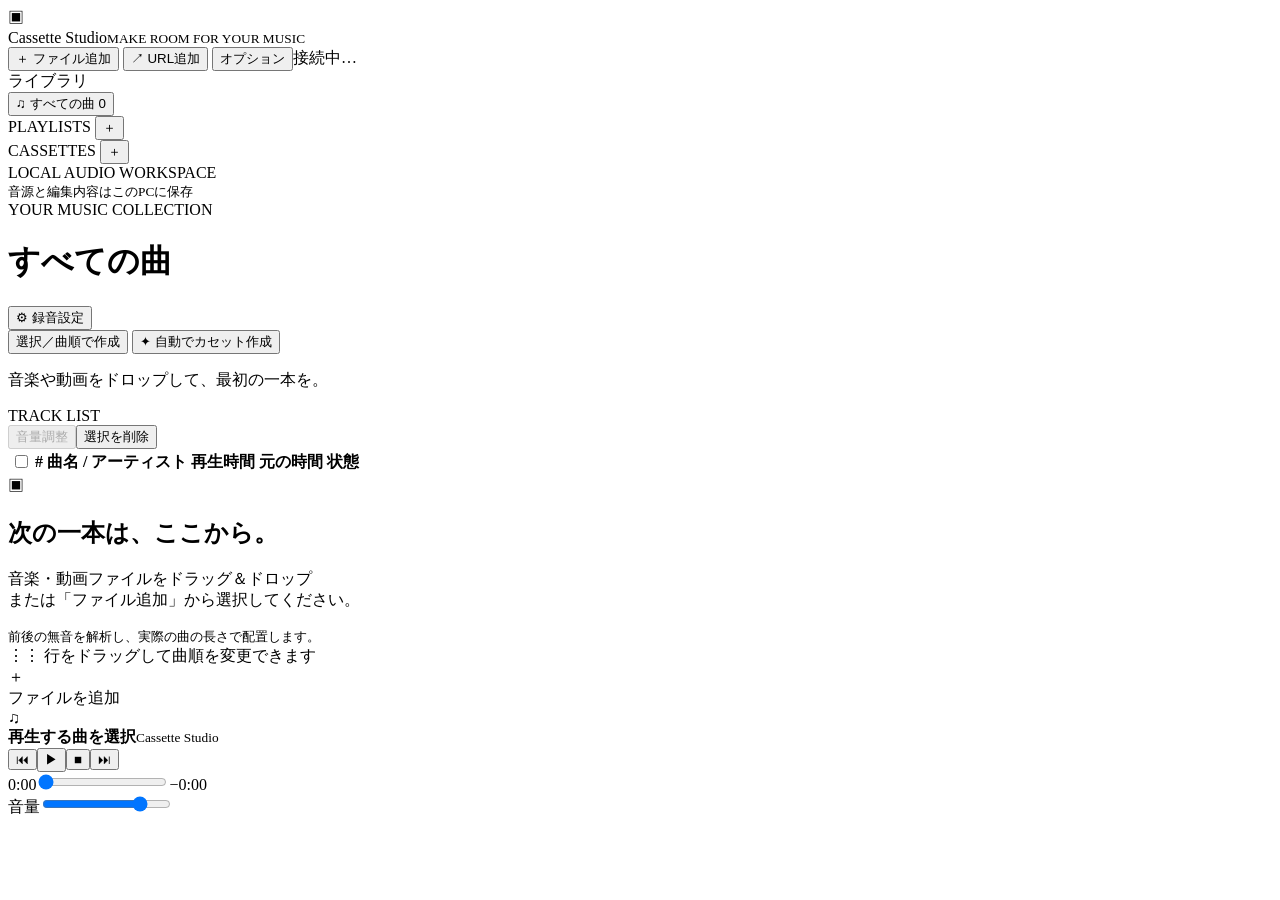
==== commit a2032a82: "Release v0.1.4: selected analysis, import deduplication and library controls" ====
--- a/web/index.html
+++ b/web/index.html
@@ -14,12 +14,18 @@
         <div>Cassette Studio<small>MAKE ROOM FOR YOUR MUSIC</small></div>
       </div>
       <div class="header-actions">
+        <button id="import-btn" class="workspace-action primary">
+          <span data-i18n="＋ ファイル追加">＋ ファイル追加</span>
+        </button>
+        <button id="url-btn" class="workspace-action">
+          <span data-i18n="↗ URL追加">↗ URL追加</span>
+        </button>
         <button id="options-btn" data-i18n="オプション">オプション</button
         ><span id="tool-status"><span data-i18n="接続中…">接続中…</span></span>
       </div>
     </header>
-    <div class="workspace">
-      <aside>
+    <div id="workspace" class="workspace">
+      <aside id="library-pane">
         <div class="aside-heading">
           <span><span data-i18n="ライブラリ">ライブラリ</span></span>
         </div>
@@ -39,7 +45,7 @@
         </div>
         <div id="playlists"></div>
         <div class="section-label">
-          CASSETTES
+          <span>CASSETTES</span>
           <button
             id="new-cassette"
             title="空のカセットを作成"
@@ -59,46 +65,41 @@
       </aside>
       <main id="drop-zone">
         <div class="page-heading">
-          <div>
-            <div class="eyebrow" id="collection-type">
-              YOUR MUSIC COLLECTION
-            </div>
+          <div class="eyebrow" id="collection-type">YOUR MUSIC COLLECTION</div>
+          <div class="collection-title-row">
             <h1 id="collection-name">
               <span data-i18n="すべての曲">すべての曲</span>
             </h1>
-            <p id="collection-summary">
-              <span data-i18n="音楽や動画をドロップして、最初の一本を。"
-                >音楽や動画をドロップして、最初の一本を。</span
-              >
-            </p>
+            <div class="heading-buttons">
+              <div id="collection-recording-actions" class="recording-actions">
+                <button id="add-library" class="workspace-action" hidden>
+                  <span data-i18n="ライブラリから追加">ライブラリから追加</span>
+                </button>
+                <button id="settings-btn" class="workspace-action">
+                  <span data-i18n="⚙ 録音設定">⚙ 録音設定</span>
+                </button>
+              </div>
+              <button id="rename-btn" hidden>
+                <span data-i18n="名前変更">名前変更</span>
+              </button>
+              <button id="delete-collection" hidden class="danger-text">
+                <span data-i18n="削除">削除</span>
+              </button>
+              <button id="make-manual" class="workspace-action">
+                <span data-i18n="選択／曲順で作成">選択／曲順で作成</span>
+              </button>
+              <button id="make-auto" class="workspace-action dark">
+                <span data-i18n="✦ 自動でカセット作成"
+                  >✦ 自動でカセット作成</span
+                >
+              </button>
+            </div>
           </div>
-          <div class="heading-buttons">
-            <button id="rename-btn" hidden>
-              <span data-i18n="名前変更">名前変更</span></button
-            ><button id="delete-collection" hidden class="danger-text">
-              <span data-i18n="削除">削除</span>
-            </button>
-          </div>
-        </div>
-        <div class="toolbar">
-          <div>
-            <button id="import-btn" class="primary">
-              <span data-i18n="＋ ファイル追加">＋ ファイル追加</span></button
-            ><button id="url-btn">
-              <span data-i18n="↗ URL追加">↗ URL追加</span></button
-            ><button id="add-library" hidden>
-              <span data-i18n="ライブラリから追加">ライブラリから追加</span>
-            </button>
-          </div>
-          <div>
-            <button id="settings-btn">
-              <span data-i18n="⚙ 録音設定">⚙ 録音設定</span></button
-            ><button id="make-manual">
-              <span data-i18n="選択／曲順で作成">選択／曲順で作成</span></button
-            ><button id="make-auto" class="dark">
-              <span data-i18n="✦ 自動でカセット作成">✦ 自動でカセット作成</span>
-            </button>
-          </div>
+          <p id="collection-summary">
+            <span data-i18n="音楽や動画をドロップして、最初の一本を。"
+              >音楽や動画をドロップして、最初の一本を。</span
+            >
+          </p>
         </div>
         <input
           id="file-input"
@@ -108,7 +109,7 @@
           hidden
         />
         <div id="cassette-overview" hidden></div>
-        <div class="list-heading">
+        <div id="track-controls" class="list-heading">
           <div id="side-tabs" hidden>
             <button data-side="0" class="active">SIDE A</button
             ><button data-side="1">SIDE B</button>
@@ -284,7 +285,7 @@
       <div class="option-row">
         <div>
           <button id="analyze-volume">
-            <span data-i18n="音量・DC解析">音量・DC解析</span>
+            <span data-i18n="選択曲の音量・DC解析">選択曲の音量・DC解析</span>
           </button>
         </div>
         <p
@@ -296,15 +297,13 @@
       <div class="option-row">
         <div>
           <button id="reanalyze-btn" type="button">
-            <span data-i18n="ライブラリ全曲の無音を再解析"
-              >ライブラリ全曲の無音を再解析</span
-            >
+            <span data-i18n="選択曲の無音を再解析">選択曲の無音を再解析</span>
           </button>
         </div>
         <p
-          data-i18n="現在の録音・取り込み設定で、全音源の前後の無音と再生範囲を更新します。曲入りのカセットがある場合は実行できません。"
+          data-i18n="選択した曲だけ、前後の無音を再解析します。カセットがある場合も実行でき、各ミックスリストの再生範囲を更新します。"
         >
-          現在の録音・取り込み設定で、全音源の前後の無音と再生範囲を更新します。曲入りのカセットがある場合は実行できません。
+          選択した曲だけ、前後の無音を再解析します。カセットがある場合も実行でき、各ミックスリストの再生範囲を更新します。
         </p>
       </div>
       <div class="option-row">
@@ -386,30 +385,39 @@
               </option>
               <option value="custom" data-i18n="カスタム">カスタム</option>
             </select></label
-          ><label
-            ><span data-i18n="片面の長さ（分）">片面の長さ（分）</span
-            ><input
-              id="side-minutes"
-              type="number"
-              min="0.016667"
-              max="120"
-              step="any"
-              value="30" /></label
-          ><label
-            ><span data-i18n="長さの補正（片面あたり・秒）"
-              >長さの補正（片面あたり・秒）</span
-            ><input
-              id="length-correction"
-              type="number"
-              min="-3600"
-              max="3600"
-              step="0.5"
-              value="0"
-            /><small
-              data-i18n="各カセットに保存。＋で延長、−で短縮し、A/B両面に適用します。"
-              >各カセットに保存。＋で延長、−で短縮し、A/B両面に適用します。</small
-            ></label
-          ><label
+          >
+          <div class="side-length-field">
+            <span data-i18n="片面の長さ（分／秒）">片面の長さ（分／秒）</span>
+            <div class="side-length-inputs">
+              <input
+                id="side-minutes"
+                type="number"
+                min="0"
+                max="120"
+                step="1"
+                value="30"
+                aria-label="片面の長さ（分）"
+                data-i18n-aria-label="片面の長さ（分）"
+              />
+              <span data-i18n="分">分</span>
+              <input
+                id="side-seconds"
+                type="number"
+                min="0"
+                max="59.999999999"
+                step="any"
+                value="0"
+                aria-label="片面の長さ（秒）"
+                data-i18n-aria-label="片面の長さ（秒）"
+              />
+              <span data-i18n="秒">秒</span>
+            </div>
+            <small
+              data-i18n="A/B各面に共通の録音時間です。テープの実際の長さを直接指定できます。"
+              >A/B各面に共通の録音時間です。テープの実際の長さを直接指定できます。</small
+            >
+          </div>
+          <label
             ><span data-i18n="曲間の無音（秒）">曲間の無音（秒）</span
             ><input
               id="gap"
@@ -449,16 +457,6 @@
               </option>
             </select></label
           ><label
-            ><span data-i18n="途中再生時の巻き戻し（秒）"
-              >途中再生時の巻き戻し（秒）</span
-            ><input
-              id="rewind"
-              type="number"
-              min="0"
-              max="60"
-              step="0.5"
-              value="3" /></label
-          ><label
             ><span data-i18n="無音とみなす音量（dB）"
               >無音とみなす音量（dB）</span
             ><input
@@ -466,8 +464,35 @@
               type="number"
               min="-100"
               max="-10"
-              value="-50" /></label
-          ><label
+              value="-50"
+          /></label>
+          <label
+            ><span data-i18n="無音の最小継続時間（秒）"
+              >無音の最小継続時間（秒）</span
+            ><input
+              id="silence-min"
+              type="number"
+              min="0.1"
+              max="10"
+              step="0.1"
+              value="0.5"
+            /><small
+              data-i18n="設定した音量以下の状態が、この秒数以上続くと無音と判定します。曲の前後の無音だけを録音時間から除きます。"
+              >設定した音量以下の状態が、この秒数以上続くと無音と判定します。曲の前後の無音だけを録音時間から除きます。</small
+            ></label
+          >
+          <label
+            ><span data-i18n="音量統一">音量統一</span
+            ><select id="normalize">
+              <option value="false" data-i18n="OFF（手動補正のみ）">
+                OFF（手動補正のみ）
+              </option>
+              <option value="true" data-i18n="ON（ラウドネス正規化）">
+                ON（ラウドネス正規化）
+              </option>
+            </select></label
+          >
+          <label
             ><span data-i18n="DCオフセット除去">DCオフセット除去</span
             ><select id="remove-dc">
               <option value="false" data-i18n="OFF（DC補正なし）">
@@ -480,17 +505,18 @@
               data-i18n="波形の中心ずれを補正します。元ファイルは変更しません。"
               >波形の中心ずれを補正します。元ファイルは変更しません。</small
             ></label
-          ><label
-            ><span data-i18n="音量統一">音量統一</span
-            ><select id="normalize">
-              <option value="false" data-i18n="OFF（手動補正のみ）">
-                OFF（手動補正のみ）
-              </option>
-              <option value="true" data-i18n="ON（ラウドネス正規化）">
-                ON（ラウドネス正規化）
-              </option>
-            </select></label
-          ><label
+          >
+          <label
+            ><span data-i18n="ピーク上限（dBTP）">ピーク上限（dBTP）</span
+            ><input
+              id="peak-db"
+              type="number"
+              min="-12"
+              max="-0.1"
+              step="0.1"
+              value="-1"
+          /></label>
+          <label
             ><span data-i18n="目標音量（LUFS）">目標音量（LUFS）</span
             ><input
               id="target-lufs"
@@ -498,26 +524,7 @@
               min="-36"
               max="-8"
               step="0.1"
-              value="-18" /></label
-          ><label
-            ><span data-i18n="ピーク上限（dBTP）">ピーク上限（dBTP）</span
-            ><input
-              id="peak-db"
-              type="number"
-              min="-12"
-              max="-0.1"
-              step="0.1"
-              value="-1" /></label
-          ><label
-            ><span data-i18n="無音の最小継続時間（秒）"
-              >無音の最小継続時間（秒）</span
-            ><input
-              id="silence-min"
-              type="number"
-              min="0.01"
-              max="10"
-              step="0.01"
-              value="0.2"
+              value="-18"
           /></label>
         </div>
         <p class="hint">
@@ -651,13 +658,16 @@
       <p id="record-detail"></p>
       <p class="hint">
         <span
-          data-i18n="デッキで録音を開始してから下のボタンを押すと、5秒後に再生します。片面の終了で停止します。"
-          >デッキで録音を開始してから下のボタンを押すと、5秒後に再生します。片面の終了で停止します。</span
+          data-i18n="デッキで録音を開始してから、すぐに再生するか、5秒待って再生するかを選んでください。片面の終了で停止します。"
+          >デッキで録音を開始してから、すぐに再生するか、5秒待って再生するかを選んでください。片面の終了で停止します。</span
         >
       </p>
       <div class="dialog-actions">
         <button id="record-start" class="primary">
           <span data-i18n="5秒後に再生開始">5秒後に再生開始</span>
+        </button>
+        <button id="record-play-now" class="primary">
+          <span data-i18n="再生開始">再生開始</span>
         </button>
       </div>
     </dialog>
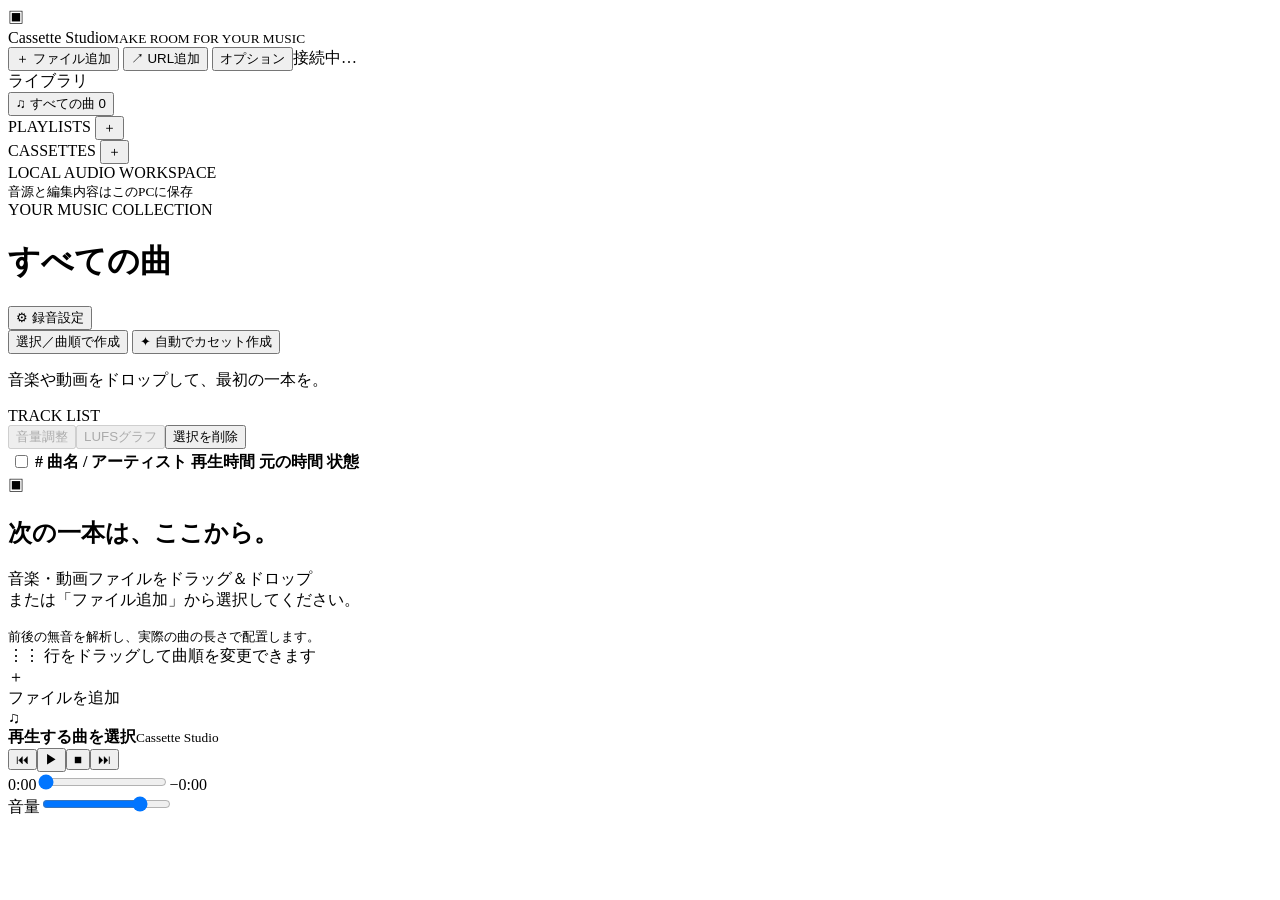
==== commit 485c71f5: "Release v0.1.6: track and whole-side LUFS graphs with expanded layout" ====
--- a/web/index.html
+++ b/web/index.html
@@ -6,6 +6,7 @@
     <title>Cassette Studio</title>
     <link rel="icon" type="image/png" href="/favicon.png" />
     <link rel="stylesheet" href="/style.css" />
+    <link rel="stylesheet" href="/jcard.css" />
   </head>
   <body>
     <header>
@@ -79,6 +80,14 @@
                   <span data-i18n="⚙ 録音設定">⚙ 録音設定</span>
                 </button>
               </div>
+              <button
+                id="jcard-btn"
+                hidden
+                class="workspace-action"
+                data-i18n="J-CARDを編集"
+              >
+                J-CARDを編集
+              </button>
               <button id="rename-btn" hidden>
                 <span data-i18n="名前変更">名前変更</span>
               </button>
@@ -119,6 +128,8 @@
             <span id="selection-count"></span
             ><button id="adjust-volume" disabled>
               <span data-i18n="音量調整">音量調整</span></button
+            ><button id="lufs-open" class="workspace-action" disabled>
+              <span data-i18n="LUFSグラフ">LUFSグラフ</span></button
             ><button id="edit-entry" hidden>
               <span data-i18n="再生範囲・フェード"
                 >再生範囲・フェード</span
@@ -185,6 +196,9 @@
             ></span
           >
           <div>
+            <button id="lufs-side-open" class="workspace-action" hidden>
+              <span data-i18n="A/B面のLUFSグラフ">A/B面のLUFSグラフ</span>
+            </button>
             <button id="record-btn" hidden>
               <span data-i18n="● デッキ録音用に準備"
                 >● デッキ録音用に準備</span
@@ -671,6 +685,48 @@
         </button>
       </div>
     </dialog>
+    <dialog id="lufs-dialog">
+      <div class="dialog-heading">
+        <h2 data-i18n="LUFSグラフ">LUFSグラフ</h2>
+        <button class="icon-btn" data-close="lufs-dialog" aria-label="Close">
+          ×
+        </button>
+      </div>
+      <div class="lufs-layout">
+        <aside class="lufs-controls">
+          <p id="lufs-title"></p>
+          <div id="lufs-side-row" hidden>
+            <label
+              ><span data-i18n="解析する面">解析する面</span
+              ><select id="lufs-side">
+                <option value="0">SIDE A</option>
+                <option value="1">SIDE B</option>
+              </select></label
+            >
+          </div>
+          <label
+            ><span data-i18n="測定窓">測定窓</span>
+            <select id="lufs-window">
+              <option value="short_term">Short-term (3 s)</option>
+              <option value="momentary">Momentary (400 ms)</option>
+            </select></label
+          >
+          <p data-i18n="灰色：補正前 ／ 緑：録音設定適用後">
+            灰色：補正前 ／ 緑：録音設定適用後
+          </p>
+          <p id="lufs-target"></p>
+          <p id="lufs-stats"></p>
+          <p id="lufs-tracks" class="hint"></p>
+          <p
+            id="lufs-note"
+            data-i18n="選択した再生範囲を解析します。先頭の測定窓が満たない部分と無音は線を表示しません。"
+          >
+            選択した再生範囲を解析します。先頭の測定窓が満たない部分と無音は線を表示しません。
+          </p>
+        </aside>
+        <div id="lufs-plot"></div>
+      </div>
+    </dialog>
     <dialog id="gain-dialog">
       <form id="gain-form">
         <div class="dialog-heading">
@@ -813,6 +869,210 @@
         </div>
       </form>
     </dialog>
+    <dialog id="jc-dialog" aria-labelledby="jc-heading">
+      <div class="jc-top">
+        <h2 id="jc-heading">J-CARD</h2>
+        <div>
+          <span id="jc-save-state" role="status"></span
+          ><button type="button" id="jc-close" data-i18n="閉じる">
+            閉じる
+          </button>
+        </div>
+      </div>
+      <div class="jc-toolbar">
+        <label class="jc-face-label"
+          ><span data-i18n="編集面">編集面</span
+          ><select id="jc-face">
+            <option value="front" data-i18n="外側">外側</option>
+            <option value="back" data-i18n="内側">内側</option>
+          </select></label
+        >
+        <button type="button" id="jc-undo" data-i18n="元に戻す">元に戻す</button
+        ><button type="button" id="jc-redo" data-i18n="やり直す">
+          やり直す</button
+        ><button type="button" id="jc-refresh" data-i18n="曲一覧を更新">
+          曲一覧を更新</button
+        ><button type="button" id="jc-text-add" data-i18n="文字を追加">
+          文字を追加</button
+        ><button type="button" id="jc-image-add" data-i18n="画像を追加">
+          画像を追加</button
+        ><button type="button" id="jc-rect-add" data-i18n="四角形を追加">
+          四角形を追加</button
+        ><button type="button" id="jc-duplicate" data-i18n="複製">複製</button
+        ><button type="button" id="jc-backward" data-i18n="後ろへ">
+          後ろへ</button
+        ><button type="button" id="jc-forward" data-i18n="前へ">前へ</button
+        ><button type="button" id="jc-center-horizontal" data-i18n="左右中央へ">
+          左右中央へ</button
+        ><button type="button" id="jc-center-vertical" data-i18n="上下中央へ">
+          上下中央へ</button
+        ><button type="button" id="jc-delete" data-i18n="要素を削除">
+          要素を削除
+        </button>
+      </div>
+      <div class="jc-layout">
+        <aside class="jc-panel">
+          <div class="jc-view-controls">
+            <label
+              ><span data-i18n="ズーム">ズーム</span
+              ><input
+                type="range"
+                id="jc-zoom"
+                min="25"
+                max="200"
+                value="130" /></label
+            ><label
+              ><input type="checkbox" id="jc-snap" checked />
+              <span data-i18n="0.5mmに吸着">0.5mmに吸着</span></label
+            >
+          </div>
+
+          <label
+            ><span data-i18n="印刷用紙">印刷用紙</span
+            ><select id="jc-paper">
+              <option value="a4">A4</option>
+              <option value="letter">Letter</option>
+            </select></label
+          >
+          <label
+            ><span data-i18n="用紙の余白（mm）">用紙の余白（mm）</span
+            ><input
+              id="jc-margin"
+              type="number"
+              min="0"
+              max="20"
+              step="0.5"
+              value="5"
+          /></label>
+          <p class="hint" id="jc-paper-status"></p>
+          <div class="jc-fields">
+            <label
+              ><span data-i18n="折り返し幅（mm）">折り返し幅（mm）</span
+              ><input
+                id="jc-flap"
+                type="number"
+                value="25"
+                min="0"
+                max="100"
+                step="0.5" /></label
+            ><label
+              ><span data-i18n="背幅（mm）">背幅（mm）</span
+              ><input
+                id="jc-spine"
+                type="number"
+                value="12"
+                min="5"
+                max="30"
+                step="0.5" /></label
+            ><label
+              ><span data-i18n="表紙幅（mm）">表紙幅（mm）</span
+              ><input
+                id="jc-front"
+                type="number"
+                value="65"
+                min="30"
+                max="100"
+                step="0.5" /></label
+            ><label
+              ><span data-i18n="高さ（mm）">高さ（mm）</span
+              ><input
+                id="jc-height"
+                type="number"
+                value="100"
+                min="25"
+                max="200"
+                step="0.5"
+            /></label>
+          </div>
+          <h3 data-i18n="追加の折り返し">追加の折り返し</h3>
+          <div id="jc-panels"></div>
+          <button type="button" id="jc-add-panel" data-i18n="パネルを追加">
+            パネルを追加
+          </button>
+          <p
+            class="hint"
+            data-i18n="裁断ガイドと余白を含めて用紙に収まる範囲で追加できます。"
+          >
+            裁断ガイドと余白を含めて用紙に収まる範囲で追加できます。
+          </p>
+          <label
+            ><span data-i18n="背景色">背景色</span
+            ><input id="jc-background" type="color" value="#fffdf7"
+          /></label>
+          <h3 data-i18n="要素一覧">要素一覧</h3>
+          <div id="jc-layers"></div>
+        </aside>
+        <div class="jc-stage">
+          <div class="jc-scroll">
+            <div id="jc-canvas" tabindex="0" aria-label="J-CARD"></div>
+          </div>
+        </div>
+        <section class="jc-panel">
+          <h3 data-i18n="選択中の要素">選択中の要素</h3>
+          <div class="jc-clipboard-actions">
+            <button
+              type="button"
+              id="jc-cut"
+              data-i18n="切り取り"
+              title="Ctrl/Cmd+X"
+            >
+              切り取り</button
+            ><button
+              type="button"
+              id="jc-copy"
+              data-i18n="コピー"
+              title="Ctrl/Cmd+C"
+            >
+              コピー</button
+            ><button
+              type="button"
+              id="jc-paste"
+              data-i18n="貼り付け"
+              title="Ctrl/Cmd+V"
+            >
+              貼り付け
+            </button>
+          </div>
+          <div id="jc-properties"></div>
+        </section>
+      </div>
+      <div class="jc-bottom">
+        <label
+          ><input id="jc-guides" type="checkbox" checked />
+          <span data-i18n="SVGに折り線・外枠を出力"
+            >SVGに折り線・外枠を出力</span
+          ></label
+        >
+        <div>
+          <button type="button" id="jc-load" data-i18n="編集データを開く">
+            編集データを開く</button
+          ><button type="button" id="jc-json" data-i18n="編集データを保存">
+            編集データを保存</button
+          ><button type="button" id="jc-svg" data-i18n="SVGを書き出す">
+            SVGを書き出す</button
+          ><button type="button" id="jc-pdf" data-i18n="PDF（表裏）を書き出す">
+            PDF（表裏）を書き出す
+          </button>
+        </div>
+        <p
+          class="hint"
+          data-i18n="PDFは外側・内側の2ページと裁断・折りガイドを出力します。「実際のサイズ／100%」で印刷してください。"
+        >
+          PDFは外側・内側の2ページと裁断・折りガイドを出力します。「実際のサイズ／100%」で印刷してください。
+        </p>
+      </div>
+      <input
+        id="jc-image-file"
+        type="file"
+        accept="image/png,image/jpeg"
+        hidden
+      /><input
+        id="jc-json-file"
+        type="file"
+        accept=".json,application/json"
+        hidden
+      />
+    </dialog>
     <script src="/i18n.js"></script>
     <script src="/js/core.js"></script>
     <script src="/js/state.js"></script>
@@ -824,6 +1084,7 @@
     <script src="/js/export.js"></script>
     <script src="/js/view.js"></script>
     <script src="/js/audio/loudness.js"></script>
+    <script src="/js/audio/loudness-graph.js"></script>
     <script src="/js/audio/player.js"></script>
     <script src="/js/audio/reference-tone.js"></script>
     <script src="/js/buttons/common.js"></script>
@@ -832,6 +1093,8 @@
     <script src="/js/buttons/entries.js"></script>
     <script src="/js/buttons/settings.js"></script>
     <script src="/js/buttons/playback.js"></script>
+    <script src="/js/jcard/model.js"></script>
+    <script src="/js/jcard/editor.js"></script>
     <script src="/app.js"></script>
   </body>
 </html>
